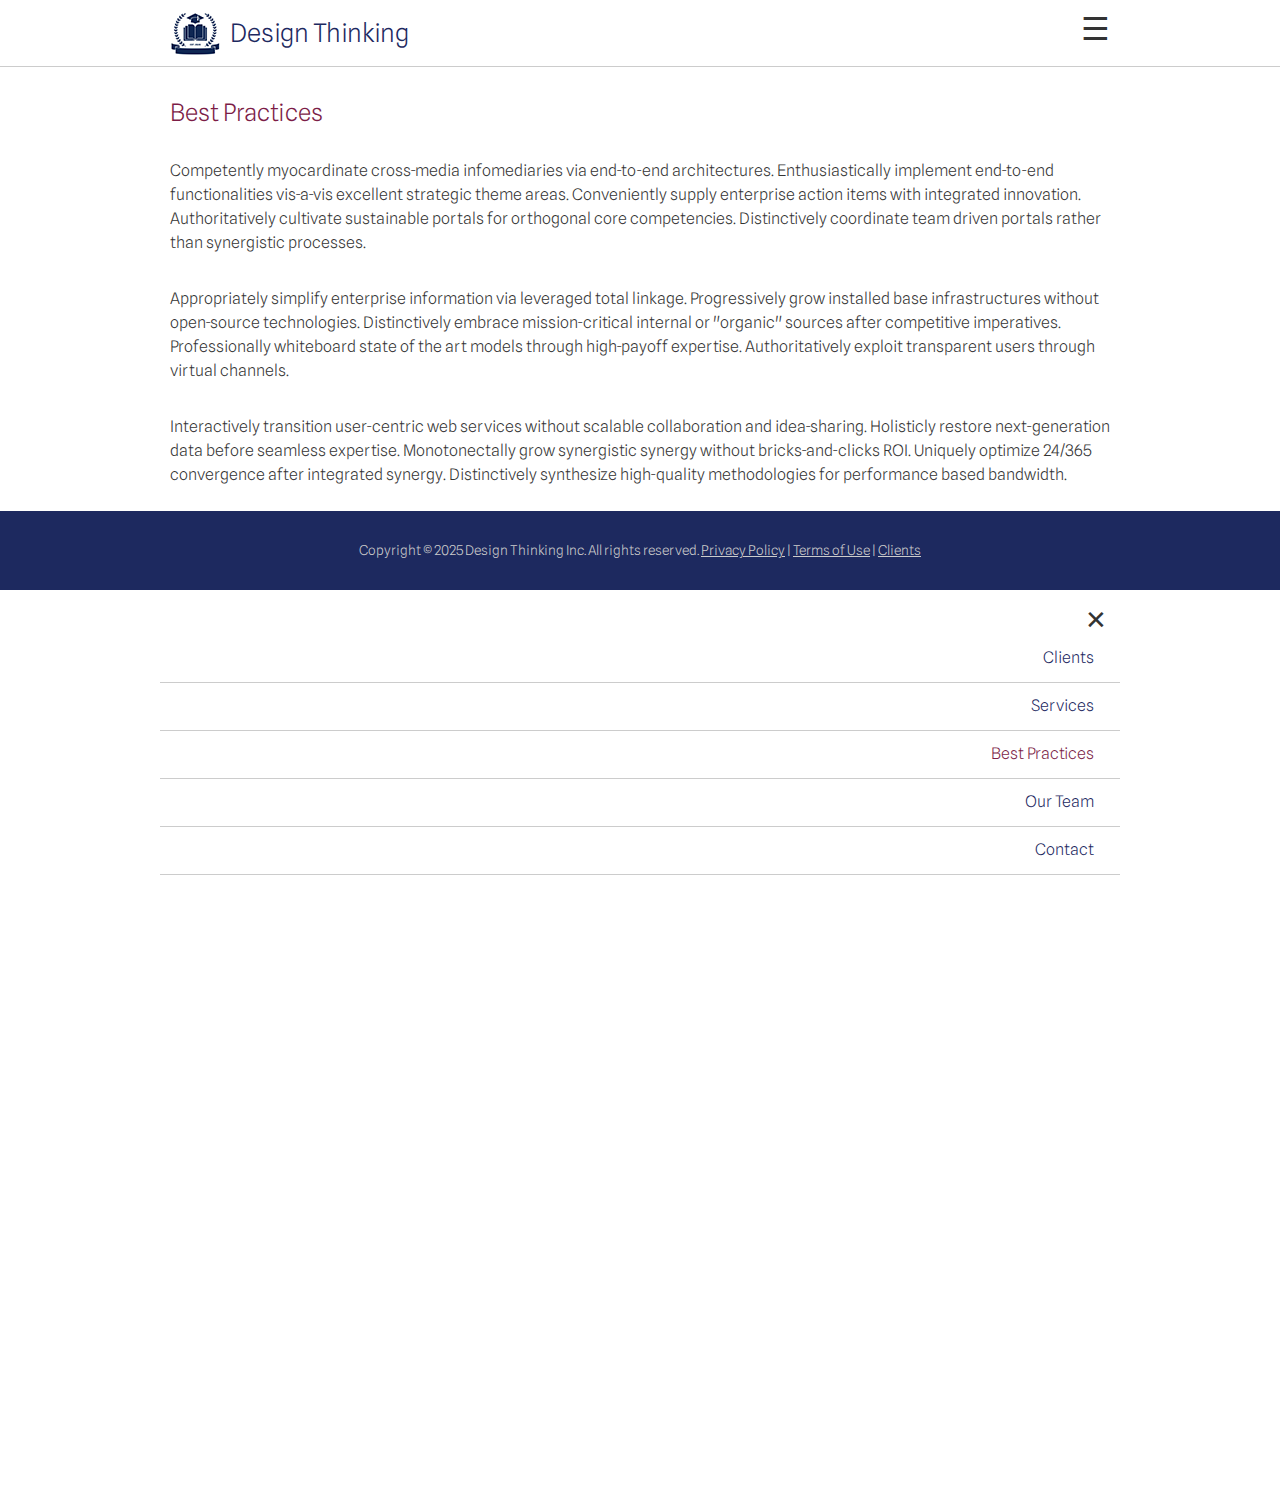
==== index.html @ 9aed9612 "finished nav" ====
<!doctype html>
<html lang="en">

<head>
	<meta charset="utf-8">
	<title>Navigation Example</title>
	<meta name="viewport" content="width=device-width, initial-scale=1">
	<link rel="stylesheet" type="text/css" media="screen" href="css/styles.min.css">

<!-- Google Font -->
    <link rel="preconnect" href="https://fonts.googleapis.com">
    <link rel="preconnect" href="https://fonts.gstatic.com" crossorigin>
    <link href="https://fonts.googleapis.com/css2?family=Spline+Sans:wght@300;500&display=swap" rel="stylesheet">

</head>

<body>
<div id="headerWrapper">
	<header id="top">
        <img src="images/logo1x.png" alt="logo">
		<span>Design Thinking</span>
        <a href="#navLinks">&#9776;</a>
	</header>
</div><!-- end header wrapper -->

    
    
<div id="navWrapper">
    <nav id="navlinks">
        <a href="#top">&#10005</a>
        <ul>
            <li><a href="#">Clients</a></li>
            <li><a href="#">Services</a></li>
            <li class="active"><a href="#">Best Practices</a></li>
            <li><a href="#">Our Team</a></li>
            <li><a href="#">Contact</a></li>
        </ul>
    </nav>
</div> <!-- end nav wrapper -->

<div id="mainWrapper">
    <main>

        <h1>Best Practices</h1>
   
        <p>Competently myocardinate cross-media infomediaries via end-to-end architectures. Enthusiastically implement end-to-end functionalities vis-a-vis excellent strategic theme areas. Conveniently supply enterprise action items with integrated innovation. Authoritatively cultivate sustainable portals for orthogonal core competencies. Distinctively coordinate team driven portals rather than synergistic processes.</p>

        <p>Appropriately simplify enterprise information via leveraged total linkage. Progressively grow installed base infrastructures without open-source technologies. Distinctively embrace mission-critical internal or "organic" sources after competitive imperatives. Professionally whiteboard state of the art models through high-payoff expertise. Authoritatively exploit transparent users through virtual channels.</p>

        <p>Interactively transition user-centric web services without scalable collaboration and idea-sharing. Holisticly restore next-generation data before seamless expertise. Monotonectally grow synergistic synergy without bricks-and-clicks ROI. Uniquely optimize 24/365 convergence after integrated synergy. Distinctively synthesize high-quality methodologies for performance based bandwidth.</p>

     

    </main>
</div><!-- end main wrapper -->
    
<div id="footerWrapper">
    <footer>
        <p>Copyright &copy; 2025 Design Thinking Inc. All rights reserved. 
            <a href="#">Privacy Policy</a> | <a href="#">Terms of Use</a> | <a href="#">Clients</a></p>
    </footer>
</div> <!-- end footer wrapper -->
   
</body>
</html>
---- css/styles.min.css ----
/*! normalize.css v8.0.1 | MIT License | github.com/necolas/normalize.css */html{line-height:1.15;-webkit-text-size-adjust:100%}body{margin:0}main{display:block}h1{font-size:2em;margin:.67em 0}hr{box-sizing:content-box;height:0;overflow:visible}pre{font-family:monospace,monospace;font-size:1em}a{background-color:rgba(0,0,0,0)}abbr[title]{border-bottom:none;text-decoration:underline;-webkit-text-decoration:underline dotted;text-decoration:underline dotted}b,strong{font-weight:bolder}code,kbd,samp{font-family:monospace,monospace;font-size:1em}small{font-size:80%}sub,sup{font-size:75%;line-height:0;position:relative;vertical-align:baseline}sub{bottom:-0.25em}sup{top:-0.5em}img{border-style:none}button,input,optgroup,select,textarea{font-family:inherit;font-size:100%;line-height:1.15;margin:0}button,input{overflow:visible}button,select{text-transform:none}button::-moz-focus-inner,[type=button]::-moz-focus-inner,[type=reset]::-moz-focus-inner,[type=submit]::-moz-focus-inner{border-style:none;padding:0}button:-moz-focusring,[type=button]:-moz-focusring,[type=reset]:-moz-focusring,[type=submit]:-moz-focusring{outline:1px dotted ButtonText}fieldset{padding:.35em .75em .625em}legend{box-sizing:border-box;color:inherit;display:table;max-width:100%;padding:0;white-space:normal}progress{vertical-align:baseline}textarea{overflow:auto}[type=checkbox],[type=radio]{box-sizing:border-box;padding:0}[type=number]::-webkit-inner-spin-button,[type=number]::-webkit-outer-spin-button{height:auto}[type=search]{outline-offset:-2px}[type=search]::-webkit-search-decoration{-webkit-appearance:none}::-webkit-file-upload-button{-webkit-appearance:button;font:inherit}details{display:block}summary{display:list-item}template{display:none}[hidden]{display:none}html{-webkit-text-size-adjust:100%;-ms-text-size-adjust:100%}*{box-sizing:border-box}body{font-family:"Spline Sans",sans-serif;font-weight:300;min-width:320px;display:grid}#headerWrapper{border-bottom:1px solid #ccc}header{display:grid;grid-template-columns:50px auto 44px;-moz-column-gap:10px;column-gap:10px;align-items:center;padding:.5rem 10px}header span{font-size:1.6rem;font-weight:300;color:#1d295f}div#navWrapper{grid-row-start:4}#top a,#navlinks>a{display:block;text-align:right;font-size:1.6rem;height:44px;text-decoration:none;color:#333}#top a{font-size:2rem}#navlinks>a{padding:15px 13px 0 0}nav{height:100vh}nav ul{list-style-type:none;margin:0;padding:0}nav li a{display:block;color:#1d295f;padding:.9rem 2vw;text-decoration:none;text-align:right;border-bottom:1px solid #ccc}nav li.active a{color:#7c1d47}main h1{padding:1rem 10px .5rem 10px;font-size:1.5rem;color:#7c1d47;font-weight:300}main p{padding:.5rem 10px;color:#333;line-height:150%}#footerWrapper{background-color:#1d295f}footer{font-size:.85rem;padding:1rem 10px;color:#ccc;text-align:center;line-height:150%}footer a{color:#ccc}@media only screen and (min-width: 64rem){header,nav,main{max-width:960px;margin:auto}}/*# sourceMappingURL=styles.min.css.map */
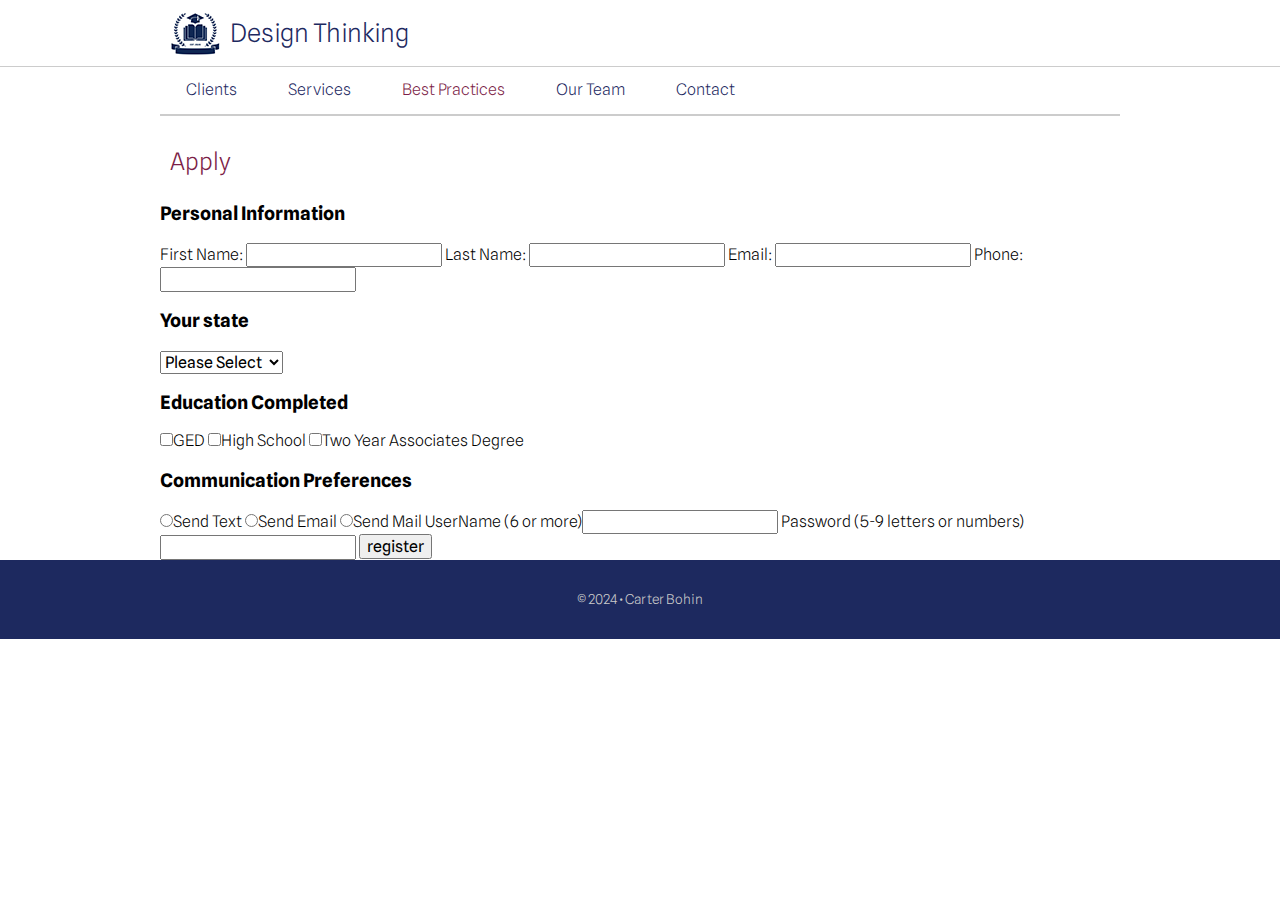
==== commit 29d35af4: "created password" ====
--- a/index.html
+++ b/index.html
@@ -40,26 +40,50 @@
 
 <div id="mainWrapper">
     <main>
+        <h1>Apply</h1>
+        <h3>Personal Information</h3>
+        <form method="GET" action="thanks.html" class="my-form" autocomplete="on">
+        <label>First Name: <input type="text" name="fname" autocomplete="given-name" required title="First Name here"></label>
+        <label>Last Name: <input type="text" name="lname" autocomplete="family-name" required title="Last Name here"></label>
+        <label>Email: <input type="email" name="email" autocomplete="email" required title="Your Email Please"></label>
+        <label>Phone: <input type="tel" name="phone" autocomplete="tel" required title="Cell Phone Here"></label>
 
-        <h1>Best Practices</h1>
-   
-        <p>Competently myocardinate cross-media infomediaries via end-to-end architectures. Enthusiastically implement end-to-end functionalities vis-a-vis excellent strategic theme areas. Conveniently supply enterprise action items with integrated innovation. Authoritatively cultivate sustainable portals for orthogonal core competencies. Distinctively coordinate team driven portals rather than synergistic processes.</p>
+        <h3>Your state</h3>
+        <label>
+            <select name="Condition">
+                <option value="No Selection Made">Please Select</option>
+                <option value="fair">Fair Condition</option>
+                <option value="UT">Utah</option>
+            </select>
+        </label>
 
-        <p>Appropriately simplify enterprise information via leveraged total linkage. Progressively grow installed base infrastructures without open-source technologies. Distinctively embrace mission-critical internal or "organic" sources after competitive imperatives. Professionally whiteboard state of the art models through high-payoff expertise. Authoritatively exploit transparent users through virtual channels.</p>
+        <h3>Education Completed</h3>
+        <label><input type="checkbox" name="ged">GED</label>
+        <label><input type="checkbox" name="high school">High School</label>
+        <label><input type="checkbox" name="associates">Two Year Associates Degree</label>
 
-        <p>Interactively transition user-centric web services without scalable collaboration and idea-sharing. Holisticly restore next-generation data before seamless expertise. Monotonectally grow synergistic synergy without bricks-and-clicks ROI. Uniquely optimize 24/365 convergence after integrated synergy. Distinctively synthesize high-quality methodologies for performance based bandwidth.</p>
 
-     
+        <h3>Communication Preferences</h3>
+        <label><input type="radio" name="communication" value="send text">Send Text</label>
+        <label><input type="radio" name="communication" value="send email">Send Email</label>
+        <label><input type="radio" name="communication" value="send mail">Send Mail</label>
 
+        <label>UserName (6 or more)<input type="text" required minlength="6" title="Please enter a UserName that is at least 6 characters long"></label>
+
+        <label> Password (5-9 letters or numbers) <input type="password" name="password" required pattern="[A-Za-z0-9]{5,9}"></label>
+
+        <input type="submit" value="register">
+        </form>
     </main>
 </div><!-- end main wrapper -->
     
 <div id="footerWrapper">
     <footer>
-        <p>Copyright &copy; 2025 Design Thinking Inc. All rights reserved. 
-            <a href="#">Privacy Policy</a> | <a href="#">Terms of Use</a> | <a href="#">Clients</a></p>
+        <p> &copy; <span id="year">2024</span> &bull; Carter Bohin</p> 
+            
     </footer>
 </div> <!-- end footer wrapper -->
    
+<script src="js/script.js"></script>
 </body>
 </html> --- a/css/styles.min.css
+++ b/css/styles.min.css
@@ -1 +1 @@
-/*! normalize.css v8.0.1 | MIT License | github.com/necolas/normalize.css */html{line-height:1.15;-webkit-text-size-adjust:100%}body{margin:0}main{display:block}h1{font-size:2em;margin:.67em 0}hr{box-sizing:content-box;height:0;overflow:visible}pre{font-family:monospace,monospace;font-size:1em}a{background-color:rgba(0,0,0,0)}abbr[title]{border-bottom:none;text-decoration:underline;-webkit-text-decoration:underline dotted;text-decoration:underline dotted}b,strong{font-weight:bolder}code,kbd,samp{font-family:monospace,monospace;font-size:1em}small{font-size:80%}sub,sup{font-size:75%;line-height:0;position:relative;vertical-align:baseline}sub{bottom:-0.25em}sup{top:-0.5em}img{border-style:none}button,input,optgroup,select,textarea{font-family:inherit;font-size:100%;line-height:1.15;margin:0}button,input{overflow:visible}button,select{text-transform:none}button::-moz-focus-inner,[type=button]::-moz-focus-inner,[type=reset]::-moz-focus-inner,[type=submit]::-moz-focus-inner{border-style:none;padding:0}button:-moz-focusring,[type=button]:-moz-focusring,[type=reset]:-moz-focusring,[type=submit]:-moz-focusring{outline:1px dotted ButtonText}fieldset{padding:.35em .75em .625em}legend{box-sizing:border-box;color:inherit;display:table;max-width:100%;padding:0;white-space:normal}progress{vertical-align:baseline}textarea{overflow:auto}[type=checkbox],[type=radio]{box-sizing:border-box;padding:0}[type=number]::-webkit-inner-spin-button,[type=number]::-webkit-outer-spin-button{height:auto}[type=search]{outline-offset:-2px}[type=search]::-webkit-search-decoration{-webkit-appearance:none}::-webkit-file-upload-button{-webkit-appearance:button;font:inherit}details{display:block}summary{display:list-item}template{display:none}[hidden]{display:none}html{-webkit-text-size-adjust:100%;-ms-text-size-adjust:100%}*{box-sizing:border-box}body{font-family:"Spline Sans",sans-serif;font-weight:300;min-width:320px;display:grid}#headerWrapper{border-bottom:1px solid #ccc}header{display:grid;grid-template-columns:50px auto 44px;-moz-column-gap:10px;column-gap:10px;align-items:center;padding:.5rem 10px}header span{font-size:1.6rem;font-weight:300;color:#1d295f}div#navWrapper{grid-row-start:4}#top a,#navlinks>a{display:block;text-align:right;font-size:1.6rem;height:44px;text-decoration:none;color:#333}#top a{font-size:2rem}#navlinks>a{padding:15px 13px 0 0}nav{height:100vh}nav ul{list-style-type:none;margin:0;padding:0}nav li a{display:block;color:#1d295f;padding:.9rem 2vw;text-decoration:none;text-align:right;border-bottom:1px solid #ccc}nav li.active a{color:#7c1d47}main h1{padding:1rem 10px .5rem 10px;font-size:1.5rem;color:#7c1d47;font-weight:300}main p{padding:.5rem 10px;color:#333;line-height:150%}#footerWrapper{background-color:#1d295f}footer{font-size:.85rem;padding:1rem 10px;color:#ccc;text-align:center;line-height:150%}footer a{color:#ccc}@media only screen and (min-width: 64rem){header,nav,main{max-width:960px;margin:auto}}/*# sourceMappingURL=styles.min.css.map */+/*! normalize.css v8.0.1 | MIT License | github.com/necolas/normalize.css */html{line-height:1.15;-webkit-text-size-adjust:100%}body{margin:0}main{display:block}h1{font-size:2em;margin:.67em 0}hr{box-sizing:content-box;height:0;overflow:visible}pre{font-family:monospace,monospace;font-size:1em}a{background-color:rgba(0,0,0,0)}abbr[title]{border-bottom:none;text-decoration:underline;-webkit-text-decoration:underline dotted;text-decoration:underline dotted}b,strong{font-weight:bolder}code,kbd,samp{font-family:monospace,monospace;font-size:1em}small{font-size:80%}sub,sup{font-size:75%;line-height:0;position:relative;vertical-align:baseline}sub{bottom:-0.25em}sup{top:-0.5em}img{border-style:none}button,input,optgroup,select,textarea{font-family:inherit;font-size:100%;line-height:1.15;margin:0}button,input{overflow:visible}button,select{text-transform:none}button::-moz-focus-inner,[type=button]::-moz-focus-inner,[type=reset]::-moz-focus-inner,[type=submit]::-moz-focus-inner{border-style:none;padding:0}button:-moz-focusring,[type=button]:-moz-focusring,[type=reset]:-moz-focusring,[type=submit]:-moz-focusring{outline:1px dotted ButtonText}fieldset{padding:.35em .75em .625em}legend{box-sizing:border-box;color:inherit;display:table;max-width:100%;padding:0;white-space:normal}progress{vertical-align:baseline}textarea{overflow:auto}[type=checkbox],[type=radio]{box-sizing:border-box;padding:0}[type=number]::-webkit-inner-spin-button,[type=number]::-webkit-outer-spin-button{height:auto}[type=search]{outline-offset:-2px}[type=search]::-webkit-search-decoration{-webkit-appearance:none}::-webkit-file-upload-button{-webkit-appearance:button;font:inherit}details{display:block}summary{display:list-item}template{display:none}[hidden]{display:none}html{-webkit-text-size-adjust:100%;-ms-text-size-adjust:100%}*{box-sizing:border-box}body{font-family:"Spline Sans",sans-serif;font-weight:300;min-width:320px;display:grid}#headerWrapper{border-bottom:1px solid #ccc}header{display:grid;grid-template-columns:50px auto 44px;-moz-column-gap:10px;column-gap:10px;align-items:center;padding:.5rem 10px}header span{font-size:1.6rem;font-weight:300;color:#1d295f}div#navWrapper{grid-row-start:4}#top a,#navlinks>a{display:block;text-align:right;font-size:1.6rem;height:44px;text-decoration:none;color:#333}#top a{font-size:2rem}#navlinks>a{padding:15px 13px 0 0}nav{height:100vh}nav ul{list-style-type:none;margin:0;padding:0}nav li a{display:block;color:#1d295f;padding:.9rem 2vw;text-decoration:none;text-align:right;border-bottom:1px solid #ccc}nav li.active a{color:#7c1d47}main h1{padding:1rem 10px .5rem 10px;font-size:1.5rem;color:#7c1d47;font-weight:300}main p{padding:.5rem 10px;color:#333;line-height:150%}#footerWrapper{background-color:#1d295f}footer{font-size:.85rem;padding:1rem 10px;color:#ccc;text-align:center;line-height:150%}footer a{color:#ccc}@media only screen and (min-width: 35rem){body{display:block}#top a,#navlinks>a{display:none}nav{height:auto;border-bottom:2px solid #ccc}nav ul{display:flex}nav li a{border:none}nav li a:hover{background-color:#eee}}@media only screen and (min-width: 64rem){header,nav,main{max-width:960px;margin:auto}}/*# sourceMappingURL=styles.min.css.map */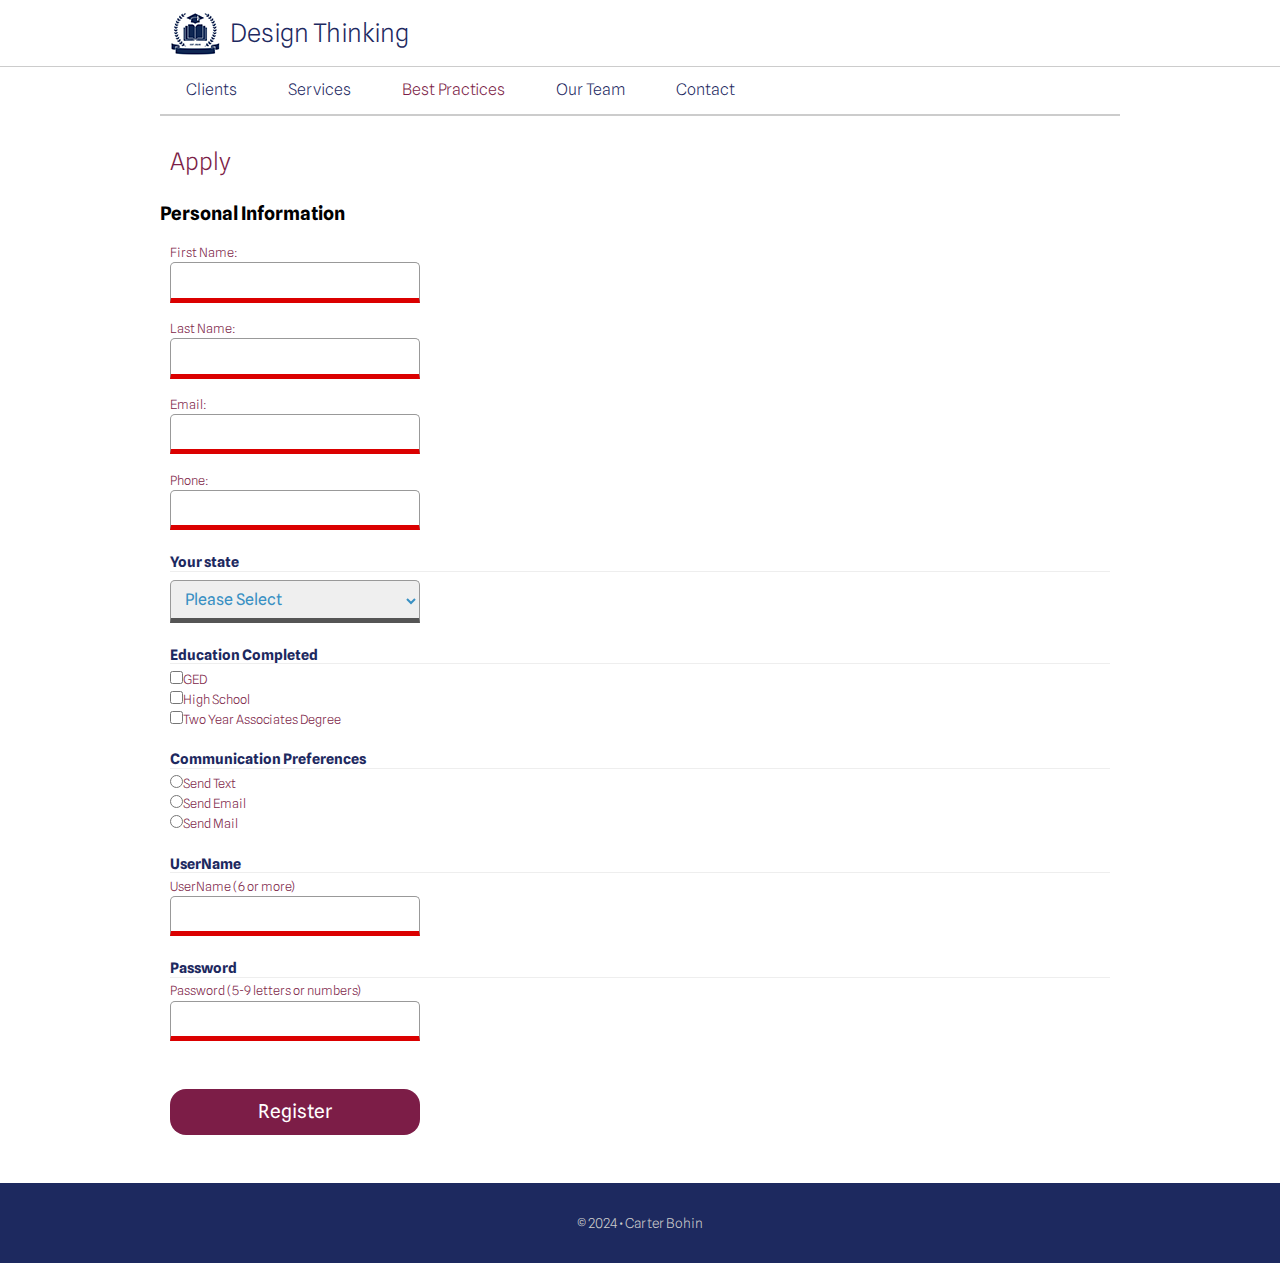
==== commit 7d78e3d5: "Made the grids" ====
--- a/index.html
+++ b/index.html
@@ -67,12 +67,12 @@
         <label><input type="radio" name="communication" value="send text">Send Text</label>
         <label><input type="radio" name="communication" value="send email">Send Email</label>
         <label><input type="radio" name="communication" value="send mail">Send Mail</label>
+<h3>UserName</h3>
+        <label>UserName (6 or more)<input type="text" required minlength="6" title="Please enter a UserName that is at least 6 characters long"></label>
+<h3>Password</h3>
+        <label> Password (5-9 letters or numbers) <input type="password" name="password" required pattern="[A-Za-z0-9]{5,9}" title="5-9 letters or numbers Please"></label>
 
-        <label>UserName (6 or more)<input type="text" required minlength="6" title="Please enter a UserName that is at least 6 characters long"></label>
-
-        <label> Password (5-9 letters or numbers) <input type="password" name="password" required pattern="[A-Za-z0-9]{5,9}"></label>
-
-        <input type="submit" value="register">
+        <input type="submit" value="Register">
         </form>
     </main>
 </div><!-- end main wrapper -->
--- a/css/styles.min.css
+++ b/css/styles.min.css
@@ -1 +1 @@
-/*! normalize.css v8.0.1 | MIT License | github.com/necolas/normalize.css */html{line-height:1.15;-webkit-text-size-adjust:100%}body{margin:0}main{display:block}h1{font-size:2em;margin:.67em 0}hr{box-sizing:content-box;height:0;overflow:visible}pre{font-family:monospace,monospace;font-size:1em}a{background-color:rgba(0,0,0,0)}abbr[title]{border-bottom:none;text-decoration:underline;-webkit-text-decoration:underline dotted;text-decoration:underline dotted}b,strong{font-weight:bolder}code,kbd,samp{font-family:monospace,monospace;font-size:1em}small{font-size:80%}sub,sup{font-size:75%;line-height:0;position:relative;vertical-align:baseline}sub{bottom:-0.25em}sup{top:-0.5em}img{border-style:none}button,input,optgroup,select,textarea{font-family:inherit;font-size:100%;line-height:1.15;margin:0}button,input{overflow:visible}button,select{text-transform:none}button::-moz-focus-inner,[type=button]::-moz-focus-inner,[type=reset]::-moz-focus-inner,[type=submit]::-moz-focus-inner{border-style:none;padding:0}button:-moz-focusring,[type=button]:-moz-focusring,[type=reset]:-moz-focusring,[type=submit]:-moz-focusring{outline:1px dotted ButtonText}fieldset{padding:.35em .75em .625em}legend{box-sizing:border-box;color:inherit;display:table;max-width:100%;padding:0;white-space:normal}progress{vertical-align:baseline}textarea{overflow:auto}[type=checkbox],[type=radio]{box-sizing:border-box;padding:0}[type=number]::-webkit-inner-spin-button,[type=number]::-webkit-outer-spin-button{height:auto}[type=search]{outline-offset:-2px}[type=search]::-webkit-search-decoration{-webkit-appearance:none}::-webkit-file-upload-button{-webkit-appearance:button;font:inherit}details{display:block}summary{display:list-item}template{display:none}[hidden]{display:none}html{-webkit-text-size-adjust:100%;-ms-text-size-adjust:100%}*{box-sizing:border-box}body{font-family:"Spline Sans",sans-serif;font-weight:300;min-width:320px;display:grid}#headerWrapper{border-bottom:1px solid #ccc}header{display:grid;grid-template-columns:50px auto 44px;-moz-column-gap:10px;column-gap:10px;align-items:center;padding:.5rem 10px}header span{font-size:1.6rem;font-weight:300;color:#1d295f}div#navWrapper{grid-row-start:4}#top a,#navlinks>a{display:block;text-align:right;font-size:1.6rem;height:44px;text-decoration:none;color:#333}#top a{font-size:2rem}#navlinks>a{padding:15px 13px 0 0}nav{height:100vh}nav ul{list-style-type:none;margin:0;padding:0}nav li a{display:block;color:#1d295f;padding:.9rem 2vw;text-decoration:none;text-align:right;border-bottom:1px solid #ccc}nav li.active a{color:#7c1d47}main h1{padding:1rem 10px .5rem 10px;font-size:1.5rem;color:#7c1d47;font-weight:300}main p{padding:.5rem 10px;color:#333;line-height:150%}#footerWrapper{background-color:#1d295f}footer{font-size:.85rem;padding:1rem 10px;color:#ccc;text-align:center;line-height:150%}footer a{color:#ccc}@media only screen and (min-width: 35rem){body{display:block}#top a,#navlinks>a{display:none}nav{height:auto;border-bottom:2px solid #ccc}nav ul{display:flex}nav li a{border:none}nav li a:hover{background-color:#eee}}@media only screen and (min-width: 64rem){header,nav,main{max-width:960px;margin:auto}}/*# sourceMappingURL=styles.min.css.map */+/*! normalize.css v8.0.1 | MIT License | github.com/necolas/normalize.css */html{line-height:1.15;-webkit-text-size-adjust:100%}body{margin:0}main{display:block}h1{font-size:2em;margin:.67em 0}hr{box-sizing:content-box;height:0;overflow:visible}pre{font-family:monospace,monospace;font-size:1em}a{background-color:rgba(0,0,0,0)}abbr[title]{border-bottom:none;text-decoration:underline;-webkit-text-decoration:underline dotted;text-decoration:underline dotted}b,strong{font-weight:bolder}code,kbd,samp{font-family:monospace,monospace;font-size:1em}small{font-size:80%}sub,sup{font-size:75%;line-height:0;position:relative;vertical-align:baseline}sub{bottom:-0.25em}sup{top:-0.5em}img{border-style:none}button,input,optgroup,select,textarea{font-family:inherit;font-size:100%;line-height:1.15;margin:0}button,input{overflow:visible}button,select{text-transform:none}button::-moz-focus-inner,[type=button]::-moz-focus-inner,[type=reset]::-moz-focus-inner,[type=submit]::-moz-focus-inner{border-style:none;padding:0}button:-moz-focusring,[type=button]:-moz-focusring,[type=reset]:-moz-focusring,[type=submit]:-moz-focusring{outline:1px dotted ButtonText}fieldset{padding:.35em .75em .625em}legend{box-sizing:border-box;color:inherit;display:table;max-width:100%;padding:0;white-space:normal}progress{vertical-align:baseline}textarea{overflow:auto}[type=checkbox],[type=radio]{box-sizing:border-box;padding:0}[type=number]::-webkit-inner-spin-button,[type=number]::-webkit-outer-spin-button{height:auto}[type=search]{outline-offset:-2px}[type=search]::-webkit-search-decoration{-webkit-appearance:none}::-webkit-file-upload-button{-webkit-appearance:button;font:inherit}details{display:block}summary{display:list-item}template{display:none}[hidden]{display:none}html{-webkit-text-size-adjust:100%;-ms-text-size-adjust:100%}*{box-sizing:border-box}body{font-family:"Spline Sans",sans-serif;font-weight:300;min-width:320px;display:grid}#headerWrapper{border-bottom:1px solid #ccc}header{display:grid;grid-template-columns:50px auto 44px;-moz-column-gap:10px;column-gap:10px;align-items:center;padding:.5rem 10px}header span{font-size:1.6rem;font-weight:300;color:#1d295f}div#navWrapper{grid-row-start:4}#top a,#navlinks>a{display:block;text-align:right;font-size:1.6rem;height:44px;text-decoration:none;color:#333}#top a{font-size:2rem}#navlinks>a{padding:15px 13px 0 0}nav{height:100vh}nav ul{list-style-type:none;margin:0;padding:0}nav li a{display:block;color:#1d295f;padding:.9rem 2vw;text-decoration:none;text-align:right;border-bottom:1px solid #ccc}nav li.active a{color:#7c1d47}main h1{padding:1rem 10px .5rem 10px;font-size:1.5rem;color:#7c1d47;font-weight:300}main p{padding:.5rem 10px;color:#333;line-height:150%}form.my-form{margin:1rem 10px}form.my-form label{display:block;font-size:.8rem;color:#7c1d47;padding-top:.2rem}form.my-form h3{font-size:.9rem;color:#1d295f;margin:1.5rem 0 .2rem 0;border-bottom:1px solid #eee}form.my-form input[type=text],form.my-form input[type=email],form.my-form input[type=tel],form.my-form input[type=password],form.my-form input[type=number],form.my-form select{display:block;margin:.1rem 0 1rem 0;border:1px solid #999;border-radius:5px 5px 0 0;border-bottom-width:5px;border-bottom-color:#555;font-size:1rem;color:#3990c3;width:250px;padding:.5rem 10px}form.my-form input:required{border-bottom-color:#db0000}form.my-form input:focus{border-bottom-color:gray}form.my-form input:required:valid{border-bottom-color:green}form.my-form input[type=submit]{border:none;background-color:#7c1d47;color:#fff;border-radius:1rem;padding:.75rem 1.5rem;margin:2rem 0;width:250px;font-size:1.2rem;-webkit-appearance:none;-moz-appearance:none;appearance:none}#footerWrapper{background-color:#1d295f}footer{font-size:.85rem;padding:1rem 10px;color:#ccc;text-align:center;line-height:150%}footer a{color:#ccc}@media only screen and (min-width: 35rem){body{display:block}#top a,#navlinks>a{display:none}nav{height:auto;border-bottom:2px solid #ccc}nav ul{display:flex}nav li a{border:none}nav li a:hover{background-color:#eee}}@media only screen and (min-width: 64rem){header,nav,main{max-width:960px;margin:auto}}/*# sourceMappingURL=styles.min.css.map */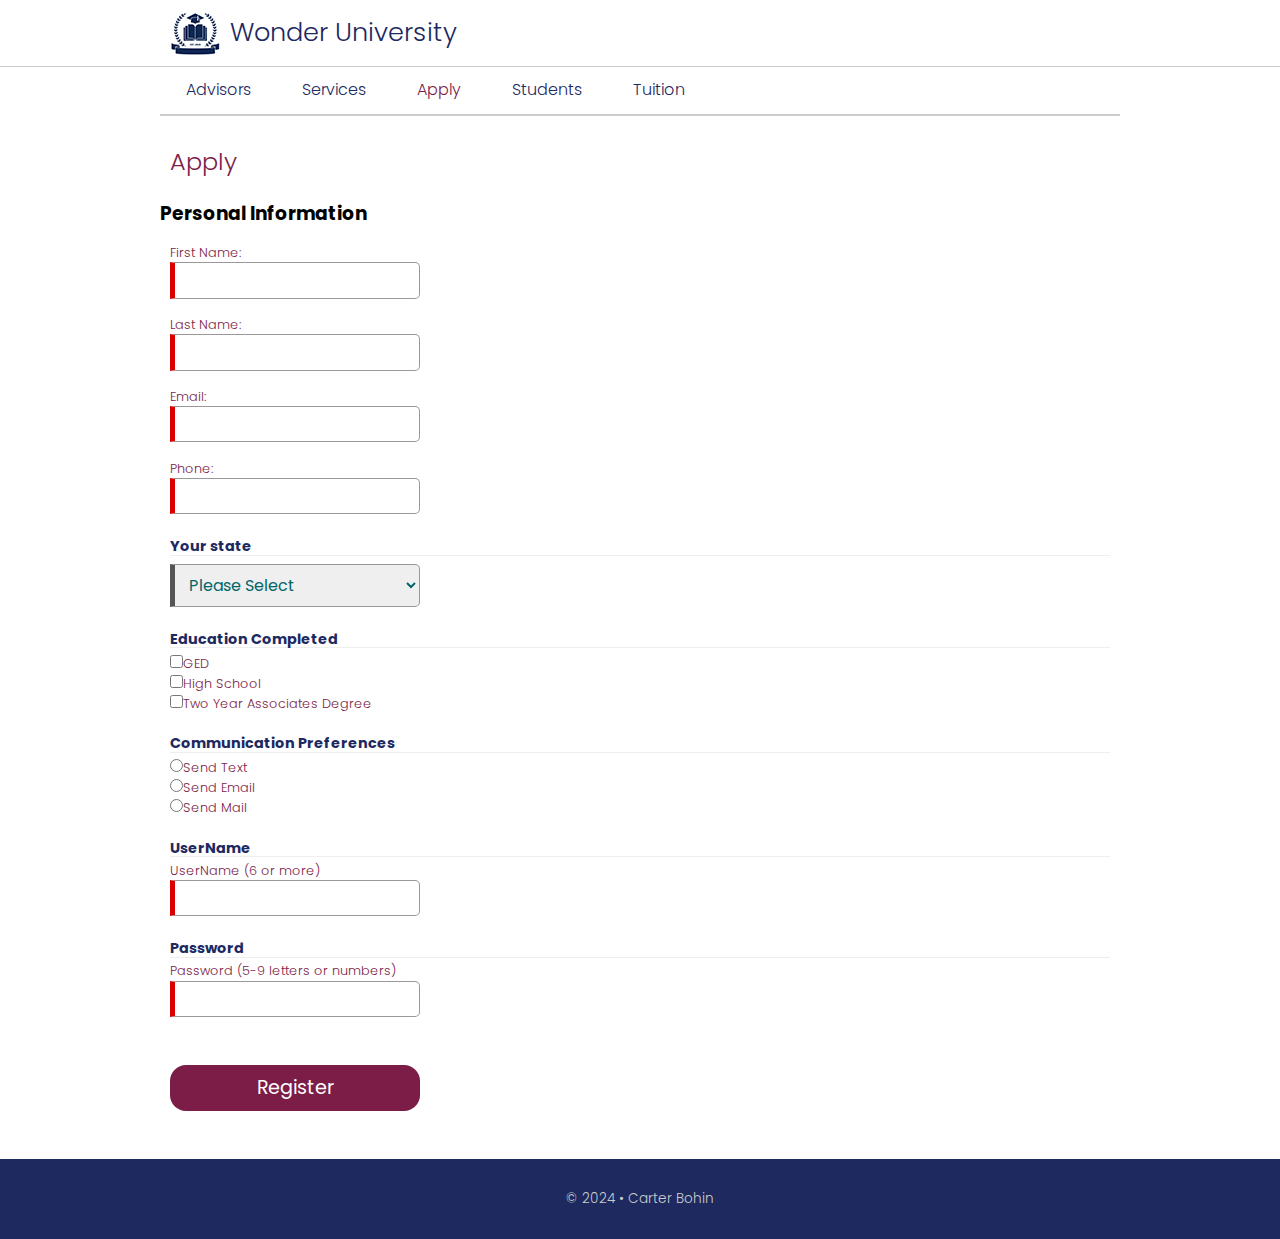
==== commit 4499cd18: "changed font" ====
--- a/index.html
+++ b/index.html
@@ -8,9 +8,9 @@
 	<link rel="stylesheet" type="text/css" media="screen" href="css/styles.min.css">
 
 <!-- Google Font -->
-    <link rel="preconnect" href="https://fonts.googleapis.com">
-    <link rel="preconnect" href="https://fonts.gstatic.com" crossorigin>
-    <link href="https://fonts.googleapis.com/css2?family=Spline+Sans:wght@300;500&display=swap" rel="stylesheet">
+<link rel="preconnect" href="https://fonts.googleapis.com">
+<link rel="preconnect" href="https://fonts.gstatic.com" crossorigin>
+<link href="https://fonts.googleapis.com/css2?family=Inter:ital,opsz,wght@0,14..32,100..900;1,14..32,100..900&family=Poppins:ital,wght@0,300;0,400;0,700;1,700&display=swap" rel="stylesheet">
 
 </head>
 
@@ -18,7 +18,7 @@
 <div id="headerWrapper">
 	<header id="top">
         <img src="images/logo1x.png" alt="logo">
-		<span>Design Thinking</span>
+		<span>Wonder University</span>
         <a href="#navLinks">&#9776;</a>
 	</header>
 </div><!-- end header wrapper -->
@@ -29,11 +29,11 @@
     <nav id="navlinks">
         <a href="#top">&#10005</a>
         <ul>
-            <li><a href="#">Clients</a></li>
+            <li><a href="#">Advisors</a></li>
             <li><a href="#">Services</a></li>
-            <li class="active"><a href="#">Best Practices</a></li>
-            <li><a href="#">Our Team</a></li>
-            <li><a href="#">Contact</a></li>
+            <li class="active"><a href="#">Apply</a></li>
+            <li><a href="#">Students</a></li>
+            <li><a href="#">Tuition</a></li>
         </ul>
     </nav>
 </div> <!-- end nav wrapper -->
--- a/css/styles.min.css
+++ b/css/styles.min.css
@@ -1 +1 @@
-/*! normalize.css v8.0.1 | MIT License | github.com/necolas/normalize.css */html{line-height:1.15;-webkit-text-size-adjust:100%}body{margin:0}main{display:block}h1{font-size:2em;margin:.67em 0}hr{box-sizing:content-box;height:0;overflow:visible}pre{font-family:monospace,monospace;font-size:1em}a{background-color:rgba(0,0,0,0)}abbr[title]{border-bottom:none;text-decoration:underline;-webkit-text-decoration:underline dotted;text-decoration:underline dotted}b,strong{font-weight:bolder}code,kbd,samp{font-family:monospace,monospace;font-size:1em}small{font-size:80%}sub,sup{font-size:75%;line-height:0;position:relative;vertical-align:baseline}sub{bottom:-0.25em}sup{top:-0.5em}img{border-style:none}button,input,optgroup,select,textarea{font-family:inherit;font-size:100%;line-height:1.15;margin:0}button,input{overflow:visible}button,select{text-transform:none}button::-moz-focus-inner,[type=button]::-moz-focus-inner,[type=reset]::-moz-focus-inner,[type=submit]::-moz-focus-inner{border-style:none;padding:0}button:-moz-focusring,[type=button]:-moz-focusring,[type=reset]:-moz-focusring,[type=submit]:-moz-focusring{outline:1px dotted ButtonText}fieldset{padding:.35em .75em .625em}legend{box-sizing:border-box;color:inherit;display:table;max-width:100%;padding:0;white-space:normal}progress{vertical-align:baseline}textarea{overflow:auto}[type=checkbox],[type=radio]{box-sizing:border-box;padding:0}[type=number]::-webkit-inner-spin-button,[type=number]::-webkit-outer-spin-button{height:auto}[type=search]{outline-offset:-2px}[type=search]::-webkit-search-decoration{-webkit-appearance:none}::-webkit-file-upload-button{-webkit-appearance:button;font:inherit}details{display:block}summary{display:list-item}template{display:none}[hidden]{display:none}html{-webkit-text-size-adjust:100%;-ms-text-size-adjust:100%}*{box-sizing:border-box}body{font-family:"Spline Sans",sans-serif;font-weight:300;min-width:320px;display:grid}#headerWrapper{border-bottom:1px solid #ccc}header{display:grid;grid-template-columns:50px auto 44px;-moz-column-gap:10px;column-gap:10px;align-items:center;padding:.5rem 10px}header span{font-size:1.6rem;font-weight:300;color:#1d295f}div#navWrapper{grid-row-start:4}#top a,#navlinks>a{display:block;text-align:right;font-size:1.6rem;height:44px;text-decoration:none;color:#333}#top a{font-size:2rem}#navlinks>a{padding:15px 13px 0 0}nav{height:100vh}nav ul{list-style-type:none;margin:0;padding:0}nav li a{display:block;color:#1d295f;padding:.9rem 2vw;text-decoration:none;text-align:right;border-bottom:1px solid #ccc}nav li.active a{color:#7c1d47}main h1{padding:1rem 10px .5rem 10px;font-size:1.5rem;color:#7c1d47;font-weight:300}main p{padding:.5rem 10px;color:#333;line-height:150%}form.my-form{margin:1rem 10px}form.my-form label{display:block;font-size:.8rem;color:#7c1d47;padding-top:.2rem}form.my-form h3{font-size:.9rem;color:#1d295f;margin:1.5rem 0 .2rem 0;border-bottom:1px solid #eee}form.my-form input[type=text],form.my-form input[type=email],form.my-form input[type=tel],form.my-form input[type=password],form.my-form input[type=number],form.my-form select{display:block;margin:.1rem 0 1rem 0;border:1px solid #999;border-radius:5px 5px 0 0;border-bottom-width:5px;border-bottom-color:#555;font-size:1rem;color:#3990c3;width:250px;padding:.5rem 10px}form.my-form input:required{border-bottom-color:#db0000}form.my-form input:focus{border-bottom-color:gray}form.my-form input:required:valid{border-bottom-color:green}form.my-form input[type=submit]{border:none;background-color:#7c1d47;color:#fff;border-radius:1rem;padding:.75rem 1.5rem;margin:2rem 0;width:250px;font-size:1.2rem;-webkit-appearance:none;-moz-appearance:none;appearance:none}#footerWrapper{background-color:#1d295f}footer{font-size:.85rem;padding:1rem 10px;color:#ccc;text-align:center;line-height:150%}footer a{color:#ccc}@media only screen and (min-width: 35rem){body{display:block}#top a,#navlinks>a{display:none}nav{height:auto;border-bottom:2px solid #ccc}nav ul{display:flex}nav li a{border:none}nav li a:hover{background-color:#eee}}@media only screen and (min-width: 64rem){header,nav,main{max-width:960px;margin:auto}}/*# sourceMappingURL=styles.min.css.map */+/*! normalize.css v8.0.1 | MIT License | github.com/necolas/normalize.css */html{line-height:1.15;-webkit-text-size-adjust:100%}body{margin:0}main{display:block}h1{font-size:2em;margin:.67em 0}hr{box-sizing:content-box;height:0;overflow:visible}pre{font-family:monospace,monospace;font-size:1em}a{background-color:rgba(0,0,0,0)}abbr[title]{border-bottom:none;text-decoration:underline;-webkit-text-decoration:underline dotted;text-decoration:underline dotted}b,strong{font-weight:bolder}code,kbd,samp{font-family:monospace,monospace;font-size:1em}small{font-size:80%}sub,sup{font-size:75%;line-height:0;position:relative;vertical-align:baseline}sub{bottom:-0.25em}sup{top:-0.5em}img{border-style:none}button,input,optgroup,select,textarea{font-family:inherit;font-size:100%;line-height:1.15;margin:0}button,input{overflow:visible}button,select{text-transform:none}button::-moz-focus-inner,[type=button]::-moz-focus-inner,[type=reset]::-moz-focus-inner,[type=submit]::-moz-focus-inner{border-style:none;padding:0}button:-moz-focusring,[type=button]:-moz-focusring,[type=reset]:-moz-focusring,[type=submit]:-moz-focusring{outline:1px dotted ButtonText}fieldset{padding:.35em .75em .625em}legend{box-sizing:border-box;color:inherit;display:table;max-width:100%;padding:0;white-space:normal}progress{vertical-align:baseline}textarea{overflow:auto}[type=checkbox],[type=radio]{box-sizing:border-box;padding:0}[type=number]::-webkit-inner-spin-button,[type=number]::-webkit-outer-spin-button{height:auto}[type=search]{outline-offset:-2px}[type=search]::-webkit-search-decoration{-webkit-appearance:none}::-webkit-file-upload-button{-webkit-appearance:button;font:inherit}details{display:block}summary{display:list-item}template{display:none}[hidden]{display:none}html{-webkit-text-size-adjust:100%;-ms-text-size-adjust:100%}*{box-sizing:border-box}body{font-family:"Poppins",serif;font-weight:300;min-width:320px;display:grid}#headerWrapper{border-bottom:1px solid #ccc}header{display:grid;grid-template-columns:50px auto 44px;-moz-column-gap:10px;column-gap:10px;align-items:center;padding:.5rem 10px}header span{font-size:1.6rem;font-weight:300;color:#1d295f}div#navWrapper{grid-row-start:4}#top a,#navlinks>a{display:block;text-align:right;font-size:1.6rem;height:44px;text-decoration:none;color:#333}#top a{font-size:2rem}#navlinks>a{padding:15px 13px 0 0}nav{height:100vh}nav ul{list-style-type:none;margin:0;padding:0}nav li a{display:block;color:#1d295f;padding:.9rem 2vw;text-decoration:none;text-align:right;border-bottom:1px solid #ccc}nav li.active a{color:#7c1d48}main h1{padding:1rem 10px .5rem 10px;font-size:1.5rem;color:#7c1d48;font-weight:300}main p{padding:.5rem 10px;color:#333;line-height:150%}form.my-form{margin:1rem 10px}form.my-form label{display:block;font-size:.8rem;color:#7c1d48;padding-top:.2rem}form.my-form h3{font-size:.9rem;color:#1d295f;margin:1.5rem 0 .2rem 0;border-bottom:1px solid #eee}form.my-form input[type=text],form.my-form input[type=email],form.my-form input[type=tel],form.my-form input[type=password],form.my-form input[type=number],form.my-form select{display:block;margin:.1rem 0 1rem 0;border:1px solid #999;border-radius:0 5px 5px 0;border-left-width:5px;border-left-color:#555;font-size:1rem;color:#026669;width:250px;padding:.5rem 10px}form.my-form input:required{border-left-color:#db0000}form.my-form input:focus{border-left-color:gray}form.my-form input:required:valid{border-left-color:green}form.my-form input[type=submit]{border:none;background-color:#7c1d48;color:#fff;border-radius:1rem;padding:.75rem 1.5rem;margin:2rem 0;width:250px;font-size:1.2rem;-webkit-appearance:none;-moz-appearance:none;appearance:none}#footerWrapper{background-color:#1d295f}footer{font-size:.85rem;padding:1rem 10px;color:#ccc;text-align:center;line-height:150%}footer a{color:#ccc}@media only screen and (min-width: 35rem){body{display:block}#top a,#navlinks>a{display:none}nav{height:auto;border-bottom:2px solid #ccc}nav ul{display:flex}nav li a{border:none}nav li a:hover{background-color:#eee}}@media only screen and (min-width: 64rem){header,nav,main{max-width:960px;margin:auto}}/*# sourceMappingURL=styles.min.css.map */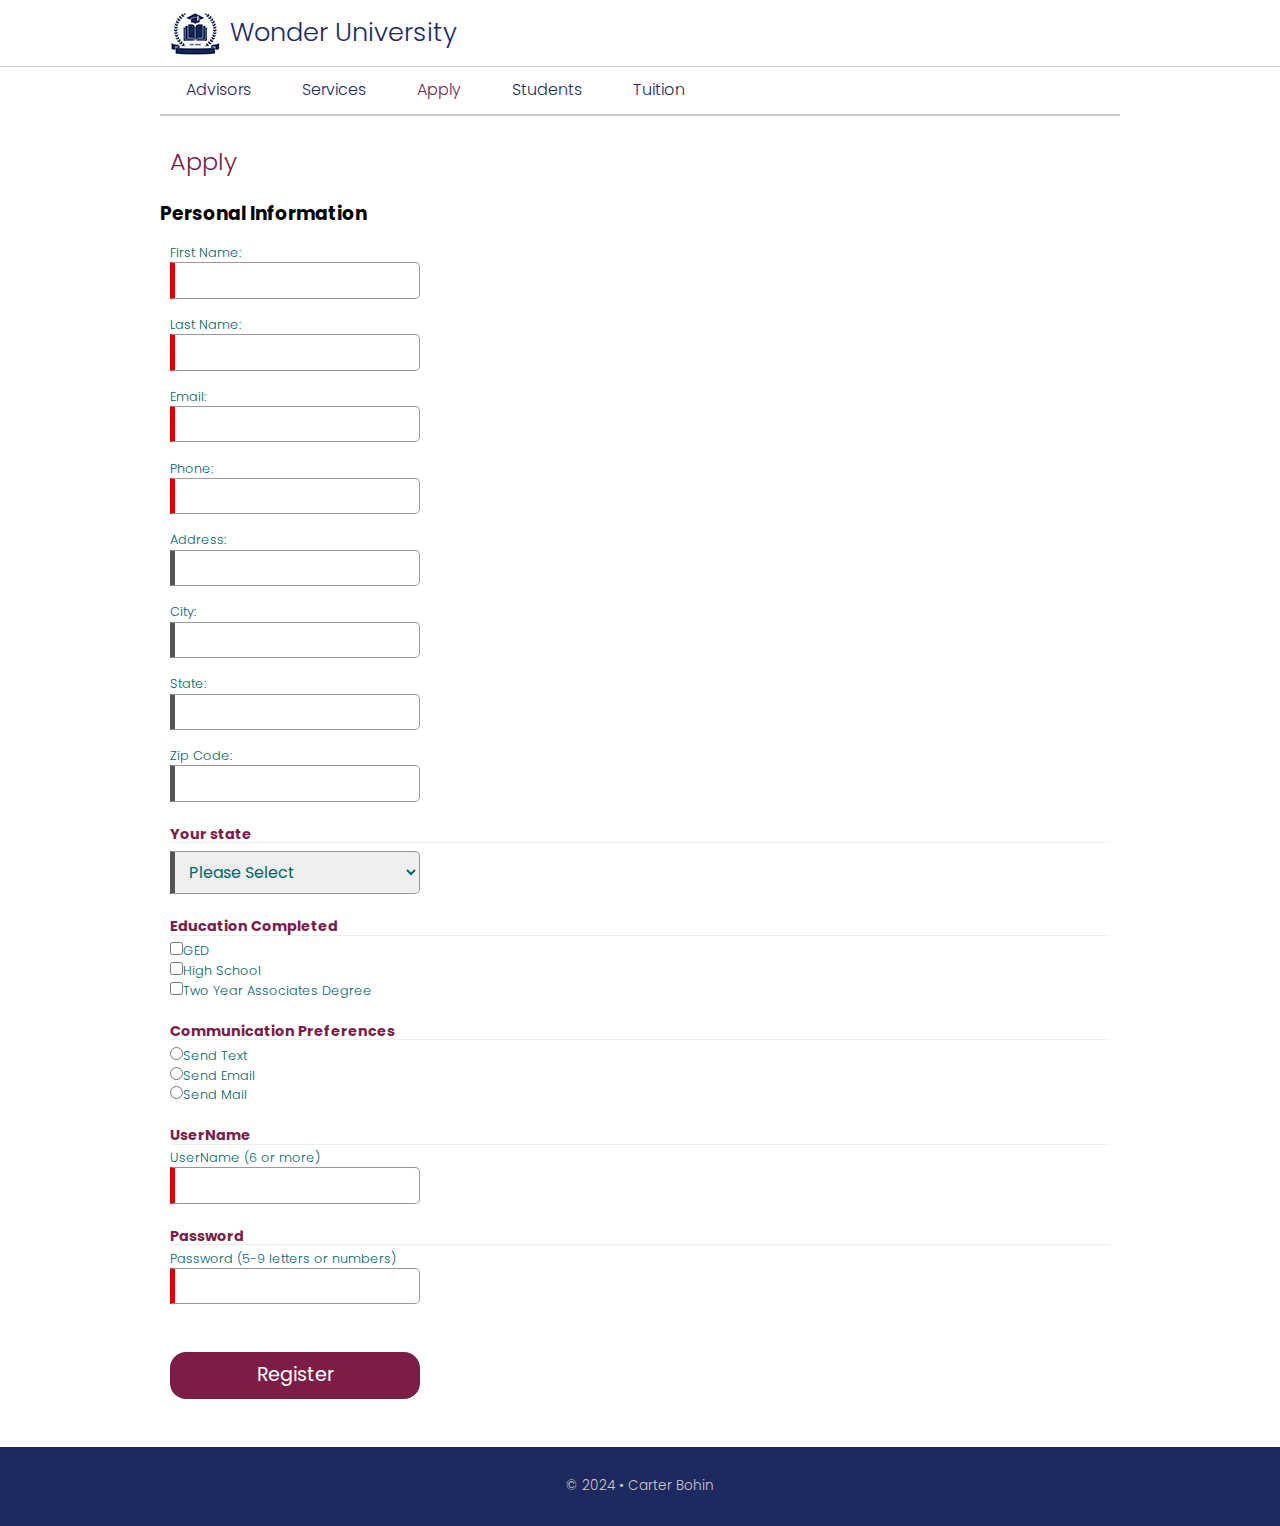
==== commit 9457963d: "changed the autofill" ====
--- a/index.html
+++ b/index.html
@@ -47,7 +47,10 @@
         <label>Last Name: <input type="text" name="lname" autocomplete="family-name" required title="Last Name here"></label>
         <label>Email: <input type="email" name="email" autocomplete="email" required title="Your Email Please"></label>
         <label>Phone: <input type="tel" name="phone" autocomplete="tel" required title="Cell Phone Here"></label>
-
+        <label>Address: <input type="text" name="address" autocomplete="street-address"  title="Address Here"></label>
+        <label>City: <input type="text" name="city" autocomplete="address-level2"  title="City Here"></label>
+        <label>State: <input type="text" name="state" autocomplete="address-level1"  title="State Here"></label>
+        <label>Zip Code: <input type="text" name="zip" autocomplete="postal-code"  title="Zip Here"></label>
         <h3>Your state</h3>
         <label>
             <select name="Condition">
--- a/css/styles.min.css
+++ b/css/styles.min.css
@@ -1 +1 @@
-/*! normalize.css v8.0.1 | MIT License | github.com/necolas/normalize.css */html{line-height:1.15;-webkit-text-size-adjust:100%}body{margin:0}main{display:block}h1{font-size:2em;margin:.67em 0}hr{box-sizing:content-box;height:0;overflow:visible}pre{font-family:monospace,monospace;font-size:1em}a{background-color:rgba(0,0,0,0)}abbr[title]{border-bottom:none;text-decoration:underline;-webkit-text-decoration:underline dotted;text-decoration:underline dotted}b,strong{font-weight:bolder}code,kbd,samp{font-family:monospace,monospace;font-size:1em}small{font-size:80%}sub,sup{font-size:75%;line-height:0;position:relative;vertical-align:baseline}sub{bottom:-0.25em}sup{top:-0.5em}img{border-style:none}button,input,optgroup,select,textarea{font-family:inherit;font-size:100%;line-height:1.15;margin:0}button,input{overflow:visible}button,select{text-transform:none}button::-moz-focus-inner,[type=button]::-moz-focus-inner,[type=reset]::-moz-focus-inner,[type=submit]::-moz-focus-inner{border-style:none;padding:0}button:-moz-focusring,[type=button]:-moz-focusring,[type=reset]:-moz-focusring,[type=submit]:-moz-focusring{outline:1px dotted ButtonText}fieldset{padding:.35em .75em .625em}legend{box-sizing:border-box;color:inherit;display:table;max-width:100%;padding:0;white-space:normal}progress{vertical-align:baseline}textarea{overflow:auto}[type=checkbox],[type=radio]{box-sizing:border-box;padding:0}[type=number]::-webkit-inner-spin-button,[type=number]::-webkit-outer-spin-button{height:auto}[type=search]{outline-offset:-2px}[type=search]::-webkit-search-decoration{-webkit-appearance:none}::-webkit-file-upload-button{-webkit-appearance:button;font:inherit}details{display:block}summary{display:list-item}template{display:none}[hidden]{display:none}html{-webkit-text-size-adjust:100%;-ms-text-size-adjust:100%}*{box-sizing:border-box}body{font-family:"Poppins",serif;font-weight:300;min-width:320px;display:grid}#headerWrapper{border-bottom:1px solid #ccc}header{display:grid;grid-template-columns:50px auto 44px;-moz-column-gap:10px;column-gap:10px;align-items:center;padding:.5rem 10px}header span{font-size:1.6rem;font-weight:300;color:#1d295f}div#navWrapper{grid-row-start:4}#top a,#navlinks>a{display:block;text-align:right;font-size:1.6rem;height:44px;text-decoration:none;color:#333}#top a{font-size:2rem}#navlinks>a{padding:15px 13px 0 0}nav{height:100vh}nav ul{list-style-type:none;margin:0;padding:0}nav li a{display:block;color:#1d295f;padding:.9rem 2vw;text-decoration:none;text-align:right;border-bottom:1px solid #ccc}nav li.active a{color:#7c1d48}main h1{padding:1rem 10px .5rem 10px;font-size:1.5rem;color:#7c1d48;font-weight:300}main p{padding:.5rem 10px;color:#333;line-height:150%}form.my-form{margin:1rem 10px}form.my-form label{display:block;font-size:.8rem;color:#7c1d48;padding-top:.2rem}form.my-form h3{font-size:.9rem;color:#1d295f;margin:1.5rem 0 .2rem 0;border-bottom:1px solid #eee}form.my-form input[type=text],form.my-form input[type=email],form.my-form input[type=tel],form.my-form input[type=password],form.my-form input[type=number],form.my-form select{display:block;margin:.1rem 0 1rem 0;border:1px solid #999;border-radius:0 5px 5px 0;border-left-width:5px;border-left-color:#555;font-size:1rem;color:#026669;width:250px;padding:.5rem 10px}form.my-form input:required{border-left-color:#db0000}form.my-form input:focus{border-left-color:gray}form.my-form input:required:valid{border-left-color:green}form.my-form input[type=submit]{border:none;background-color:#7c1d48;color:#fff;border-radius:1rem;padding:.75rem 1.5rem;margin:2rem 0;width:250px;font-size:1.2rem;-webkit-appearance:none;-moz-appearance:none;appearance:none}#footerWrapper{background-color:#1d295f}footer{font-size:.85rem;padding:1rem 10px;color:#ccc;text-align:center;line-height:150%}footer a{color:#ccc}@media only screen and (min-width: 35rem){body{display:block}#top a,#navlinks>a{display:none}nav{height:auto;border-bottom:2px solid #ccc}nav ul{display:flex}nav li a{border:none}nav li a:hover{background-color:#eee}}@media only screen and (min-width: 64rem){header,nav,main{max-width:960px;margin:auto}}/*# sourceMappingURL=styles.min.css.map */+/*! normalize.css v8.0.1 | MIT License | github.com/necolas/normalize.css */html{line-height:1.15;-webkit-text-size-adjust:100%}body{margin:0}main{display:block}h1{font-size:2em;margin:.67em 0}hr{box-sizing:content-box;height:0;overflow:visible}pre{font-family:monospace,monospace;font-size:1em}a{background-color:rgba(0,0,0,0)}abbr[title]{border-bottom:none;text-decoration:underline;-webkit-text-decoration:underline dotted;text-decoration:underline dotted}b,strong{font-weight:bolder}code,kbd,samp{font-family:monospace,monospace;font-size:1em}small{font-size:80%}sub,sup{font-size:75%;line-height:0;position:relative;vertical-align:baseline}sub{bottom:-0.25em}sup{top:-0.5em}img{border-style:none}button,input,optgroup,select,textarea{font-family:inherit;font-size:100%;line-height:1.15;margin:0}button,input{overflow:visible}button,select{text-transform:none}button::-moz-focus-inner,[type=button]::-moz-focus-inner,[type=reset]::-moz-focus-inner,[type=submit]::-moz-focus-inner{border-style:none;padding:0}button:-moz-focusring,[type=button]:-moz-focusring,[type=reset]:-moz-focusring,[type=submit]:-moz-focusring{outline:1px dotted ButtonText}fieldset{padding:.35em .75em .625em}legend{box-sizing:border-box;color:inherit;display:table;max-width:100%;padding:0;white-space:normal}progress{vertical-align:baseline}textarea{overflow:auto}[type=checkbox],[type=radio]{box-sizing:border-box;padding:0}[type=number]::-webkit-inner-spin-button,[type=number]::-webkit-outer-spin-button{height:auto}[type=search]{outline-offset:-2px}[type=search]::-webkit-search-decoration{-webkit-appearance:none}::-webkit-file-upload-button{-webkit-appearance:button;font:inherit}details{display:block}summary{display:list-item}template{display:none}[hidden]{display:none}html{-webkit-text-size-adjust:100%;-ms-text-size-adjust:100%}*{box-sizing:border-box}body{font-family:"Poppins",serif;font-weight:300;min-width:320px;display:grid}#headerWrapper{border-bottom:1px solid #ccc}header{display:grid;grid-template-columns:50px auto 44px;-moz-column-gap:10px;column-gap:10px;align-items:center;padding:.5rem 10px}header span{font-size:1.6rem;font-weight:300;color:#1d295f}div#navWrapper{grid-row-start:4}#top a,#navlinks>a{display:block;text-align:right;font-size:1.6rem;height:44px;text-decoration:none;color:#333}#top a{font-size:2rem}#navlinks>a{padding:15px 13px 0 0}nav{height:100vh}nav ul{list-style-type:none;margin:0;padding:0}nav li a{display:block;color:#1d295f;padding:.9rem 2vw;text-decoration:none;text-align:right;border-bottom:1px solid #ccc}nav li.active a{color:#7c1d48}main h1{padding:1rem 10px .5rem 10px;font-size:1.5rem;color:#7c1d48;font-weight:300}main p{padding:.5rem 10px;color:#333;line-height:150%}form.my-form{margin:1rem 10px}form.my-form label{display:block;font-size:.8rem;color:#026669;padding-top:.2rem}form.my-form h3{font-size:.9rem;color:#7c1d48;margin:1.5rem 0 .2rem 0;border-bottom:1px solid #eee}form.my-form input[type=text],form.my-form input[type=email],form.my-form input[type=tel],form.my-form input[type=password],form.my-form input[type=number],form.my-form select{display:block;margin:.1rem 0 1rem 0;border:1px solid #999;border-radius:0 5px 5px 0;border-left-width:5px;border-left-color:#555;font-size:1rem;color:#026669;width:250px;padding:.5rem 10px}form.my-form input:required{border-left-color:#db0000}form.my-form input:focus{border-left-color:gray}form.my-form input:required:valid{border-left-color:green}form.my-form input[type=submit]{border:none;background-color:#7c1d48;color:#fff;border-radius:1rem;padding:.75rem 1.5rem;margin:2rem 0;width:250px;font-size:1.2rem;-webkit-appearance:none;-moz-appearance:none;appearance:none}#footerWrapper{background-color:#1d295f}footer{font-size:.85rem;padding:1rem 10px;color:#ccc;text-align:center;line-height:150%}footer a{color:#ccc}@media only screen and (min-width: 35rem){body{display:block}#top a,#navlinks>a{display:none}nav{height:auto;border-bottom:2px solid #ccc}nav ul{display:flex}nav li a{border:none}nav li a:hover{background-color:#eee}}@media only screen and (min-width: 64rem){header,nav,main{max-width:960px;margin:auto}}/*# sourceMappingURL=styles.min.css.map */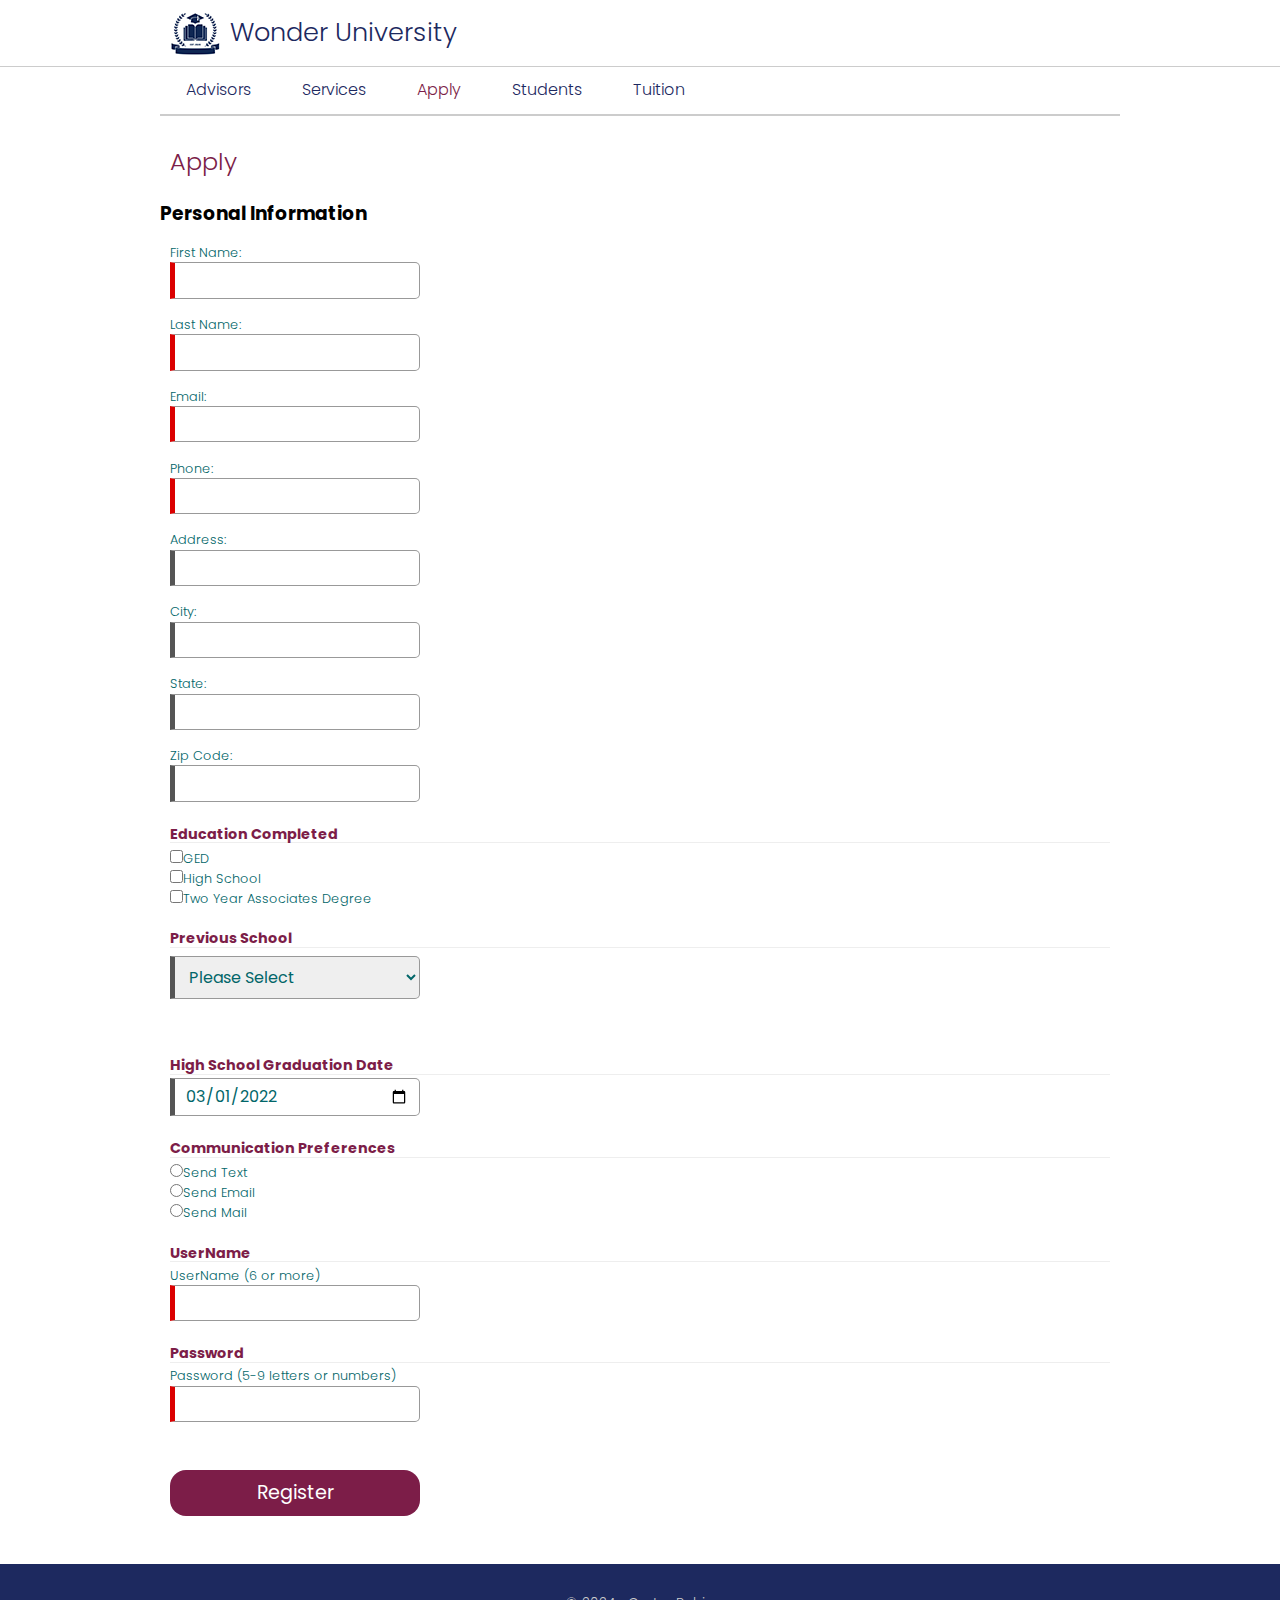
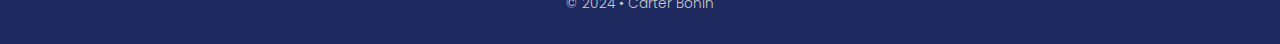
==== commit edd5ae4f: "made an other drop down" ====
--- a/index.html
+++ b/index.html
@@ -51,20 +51,38 @@
         <label>City: <input type="text" name="city" autocomplete="address-level2"  title="City Here"></label>
         <label>State: <input type="text" name="state" autocomplete="address-level1"  title="State Here"></label>
         <label>Zip Code: <input type="text" name="zip" autocomplete="postal-code"  title="Zip Here"></label>
-        <h3>Your state</h3>
-        <label>
-            <select name="Condition">
-                <option value="No Selection Made">Please Select</option>
-                <option value="fair">Fair Condition</option>
-                <option value="UT">Utah</option>
-            </select>
-        </label>
 
+   
         <h3>Education Completed</h3>
         <label><input type="checkbox" name="ged">GED</label>
         <label><input type="checkbox" name="high school">High School</label>
         <label><input type="checkbox" name="associates">Two Year Associates Degree</label>
 
+        <h3>Previous School</h3>
+        <label>
+            <select name="Condition" id="schoolSelect" onchange="toggleOtherSchoolInput()">
+                <option value="No Selection Made">Please Select</option>
+                <option value="bh">Bingham High</option>
+                <option value="cc">Corner Canyon</option>
+                <option value="fh">Farmington</option>
+                <option value="hh">Herriman</option>
+                <option value="hl">Highland</option>
+                <option value="mh">Murray</option>
+                <option value="sk">Skyline</option>
+                <option value="rh">Riverton</option>
+                <option value="other">Other</option>
+            </select>
+        </label>
+        <br>
+        <label id="otherSchoolLabel" style="display:none;">
+            Please enter the high school: 
+            <input type="text" name="otherSchool" title="Please put high school here">
+        </label>
+        
+
+
+        <h3>High School Graduation Date</h3>
+        <input type="date" value="2022-03-01" />
 
         <h3>Communication Preferences</h3>
         <label><input type="radio" name="communication" value="send text">Send Text</label>
--- a/css/styles.min.css
+++ b/css/styles.min.css
@@ -1 +1 @@
-/*! normalize.css v8.0.1 | MIT License | github.com/necolas/normalize.css */html{line-height:1.15;-webkit-text-size-adjust:100%}body{margin:0}main{display:block}h1{font-size:2em;margin:.67em 0}hr{box-sizing:content-box;height:0;overflow:visible}pre{font-family:monospace,monospace;font-size:1em}a{background-color:rgba(0,0,0,0)}abbr[title]{border-bottom:none;text-decoration:underline;-webkit-text-decoration:underline dotted;text-decoration:underline dotted}b,strong{font-weight:bolder}code,kbd,samp{font-family:monospace,monospace;font-size:1em}small{font-size:80%}sub,sup{font-size:75%;line-height:0;position:relative;vertical-align:baseline}sub{bottom:-0.25em}sup{top:-0.5em}img{border-style:none}button,input,optgroup,select,textarea{font-family:inherit;font-size:100%;line-height:1.15;margin:0}button,input{overflow:visible}button,select{text-transform:none}button::-moz-focus-inner,[type=button]::-moz-focus-inner,[type=reset]::-moz-focus-inner,[type=submit]::-moz-focus-inner{border-style:none;padding:0}button:-moz-focusring,[type=button]:-moz-focusring,[type=reset]:-moz-focusring,[type=submit]:-moz-focusring{outline:1px dotted ButtonText}fieldset{padding:.35em .75em .625em}legend{box-sizing:border-box;color:inherit;display:table;max-width:100%;padding:0;white-space:normal}progress{vertical-align:baseline}textarea{overflow:auto}[type=checkbox],[type=radio]{box-sizing:border-box;padding:0}[type=number]::-webkit-inner-spin-button,[type=number]::-webkit-outer-spin-button{height:auto}[type=search]{outline-offset:-2px}[type=search]::-webkit-search-decoration{-webkit-appearance:none}::-webkit-file-upload-button{-webkit-appearance:button;font:inherit}details{display:block}summary{display:list-item}template{display:none}[hidden]{display:none}html{-webkit-text-size-adjust:100%;-ms-text-size-adjust:100%}*{box-sizing:border-box}body{font-family:"Poppins",serif;font-weight:300;min-width:320px;display:grid}#headerWrapper{border-bottom:1px solid #ccc}header{display:grid;grid-template-columns:50px auto 44px;-moz-column-gap:10px;column-gap:10px;align-items:center;padding:.5rem 10px}header span{font-size:1.6rem;font-weight:300;color:#1d295f}div#navWrapper{grid-row-start:4}#top a,#navlinks>a{display:block;text-align:right;font-size:1.6rem;height:44px;text-decoration:none;color:#333}#top a{font-size:2rem}#navlinks>a{padding:15px 13px 0 0}nav{height:100vh}nav ul{list-style-type:none;margin:0;padding:0}nav li a{display:block;color:#1d295f;padding:.9rem 2vw;text-decoration:none;text-align:right;border-bottom:1px solid #ccc}nav li.active a{color:#7c1d48}main h1{padding:1rem 10px .5rem 10px;font-size:1.5rem;color:#7c1d48;font-weight:300}main p{padding:.5rem 10px;color:#333;line-height:150%}form.my-form{margin:1rem 10px}form.my-form label{display:block;font-size:.8rem;color:#026669;padding-top:.2rem}form.my-form h3{font-size:.9rem;color:#7c1d48;margin:1.5rem 0 .2rem 0;border-bottom:1px solid #eee}form.my-form input[type=text],form.my-form input[type=email],form.my-form input[type=tel],form.my-form input[type=password],form.my-form input[type=number],form.my-form select{display:block;margin:.1rem 0 1rem 0;border:1px solid #999;border-radius:0 5px 5px 0;border-left-width:5px;border-left-color:#555;font-size:1rem;color:#026669;width:250px;padding:.5rem 10px}form.my-form input:required{border-left-color:#db0000}form.my-form input:focus{border-left-color:gray}form.my-form input:required:valid{border-left-color:green}form.my-form input[type=submit]{border:none;background-color:#7c1d48;color:#fff;border-radius:1rem;padding:.75rem 1.5rem;margin:2rem 0;width:250px;font-size:1.2rem;-webkit-appearance:none;-moz-appearance:none;appearance:none}#footerWrapper{background-color:#1d295f}footer{font-size:.85rem;padding:1rem 10px;color:#ccc;text-align:center;line-height:150%}footer a{color:#ccc}@media only screen and (min-width: 35rem){body{display:block}#top a,#navlinks>a{display:none}nav{height:auto;border-bottom:2px solid #ccc}nav ul{display:flex}nav li a{border:none}nav li a:hover{background-color:#eee}}@media only screen and (min-width: 64rem){header,nav,main{max-width:960px;margin:auto}}/*# sourceMappingURL=styles.min.css.map */+/*! normalize.css v8.0.1 | MIT License | github.com/necolas/normalize.css */html{line-height:1.15;-webkit-text-size-adjust:100%}body{margin:0}main{display:block}h1{font-size:2em;margin:.67em 0}hr{box-sizing:content-box;height:0;overflow:visible}pre{font-family:monospace,monospace;font-size:1em}a{background-color:rgba(0,0,0,0)}abbr[title]{border-bottom:none;text-decoration:underline;-webkit-text-decoration:underline dotted;text-decoration:underline dotted}b,strong{font-weight:bolder}code,kbd,samp{font-family:monospace,monospace;font-size:1em}small{font-size:80%}sub,sup{font-size:75%;line-height:0;position:relative;vertical-align:baseline}sub{bottom:-0.25em}sup{top:-0.5em}img{border-style:none}button,input,optgroup,select,textarea{font-family:inherit;font-size:100%;line-height:1.15;margin:0}button,input{overflow:visible}button,select{text-transform:none}button::-moz-focus-inner,[type=button]::-moz-focus-inner,[type=reset]::-moz-focus-inner,[type=submit]::-moz-focus-inner{border-style:none;padding:0}button:-moz-focusring,[type=button]:-moz-focusring,[type=reset]:-moz-focusring,[type=submit]:-moz-focusring{outline:1px dotted ButtonText}fieldset{padding:.35em .75em .625em}legend{box-sizing:border-box;color:inherit;display:table;max-width:100%;padding:0;white-space:normal}progress{vertical-align:baseline}textarea{overflow:auto}[type=checkbox],[type=radio]{box-sizing:border-box;padding:0}[type=number]::-webkit-inner-spin-button,[type=number]::-webkit-outer-spin-button{height:auto}[type=search]{outline-offset:-2px}[type=search]::-webkit-search-decoration{-webkit-appearance:none}::-webkit-file-upload-button{-webkit-appearance:button;font:inherit}details{display:block}summary{display:list-item}template{display:none}[hidden]{display:none}html{-webkit-text-size-adjust:100%;-ms-text-size-adjust:100%}*{box-sizing:border-box}body{font-family:"Poppins",serif;font-weight:300;min-width:320px;display:grid}#headerWrapper{border-bottom:1px solid #ccc}header{display:grid;grid-template-columns:50px auto 44px;-moz-column-gap:10px;column-gap:10px;align-items:center;padding:.5rem 10px}header span{font-size:1.6rem;font-weight:300;color:#1d295f}div#navWrapper{grid-row-start:4}#top a,#navlinks>a{display:block;text-align:right;font-size:1.6rem;height:44px;text-decoration:none;color:#333}#top a{font-size:2rem}#navlinks>a{padding:15px 13px 0 0}nav{height:100vh}nav ul{list-style-type:none;margin:0;padding:0}nav li a{display:block;color:#1d295f;padding:.9rem 2vw;text-decoration:none;text-align:right;border-bottom:1px solid #ccc}nav li.active a{color:#7c1d48}main h1{padding:1rem 10px .5rem 10px;font-size:1.5rem;color:#7c1d48;font-weight:300}main p{padding:.5rem 10px;color:#333;line-height:150%}form.my-form{margin:1rem 10px}form.my-form label{display:block;font-size:.8rem;color:#026669;padding-top:.2rem}form.my-form h3{font-size:.9rem;color:#7c1d48;margin:1.5rem 0 .2rem 0;border-bottom:1px solid #eee}form.my-form input[type=text],form.my-form input[type=email],form.my-form input[type=tel],form.my-form input[type=password],form.my-form input[type=date],form.my-form select{display:block;margin:.1rem 0 1rem 0;border:1px solid #999;border-radius:0 5px 5px 0;border-left-width:5px;border-left-color:#555;font-size:1rem;color:#026669;width:250px;padding:.5rem 10px}form.my-form input:required{border-left-color:#db0000}form.my-form input:focus{border-left-color:gray}form.my-form input:required:valid{border-left-color:green}form.my-form input[type=submit]{border:none;background-color:#7c1d48;color:#fff;border-radius:1rem;padding:.75rem 1.5rem;margin:2rem 0;width:250px;font-size:1.2rem;-webkit-appearance:none;-moz-appearance:none;appearance:none}#footerWrapper{background-color:#1d295f}footer{font-size:.85rem;padding:1rem 10px;color:#ccc;text-align:center;line-height:150%}footer a{color:#ccc}@media only screen and (min-width: 35rem){body{display:block}#top a,#navlinks>a{display:none}nav{height:auto;border-bottom:2px solid #ccc}nav ul{display:flex}nav li a{border:none}nav li a:hover{background-color:#eee}}@media only screen and (min-width: 64rem){header,nav,main{max-width:960px;margin:auto}}/*# sourceMappingURL=styles.min.css.map */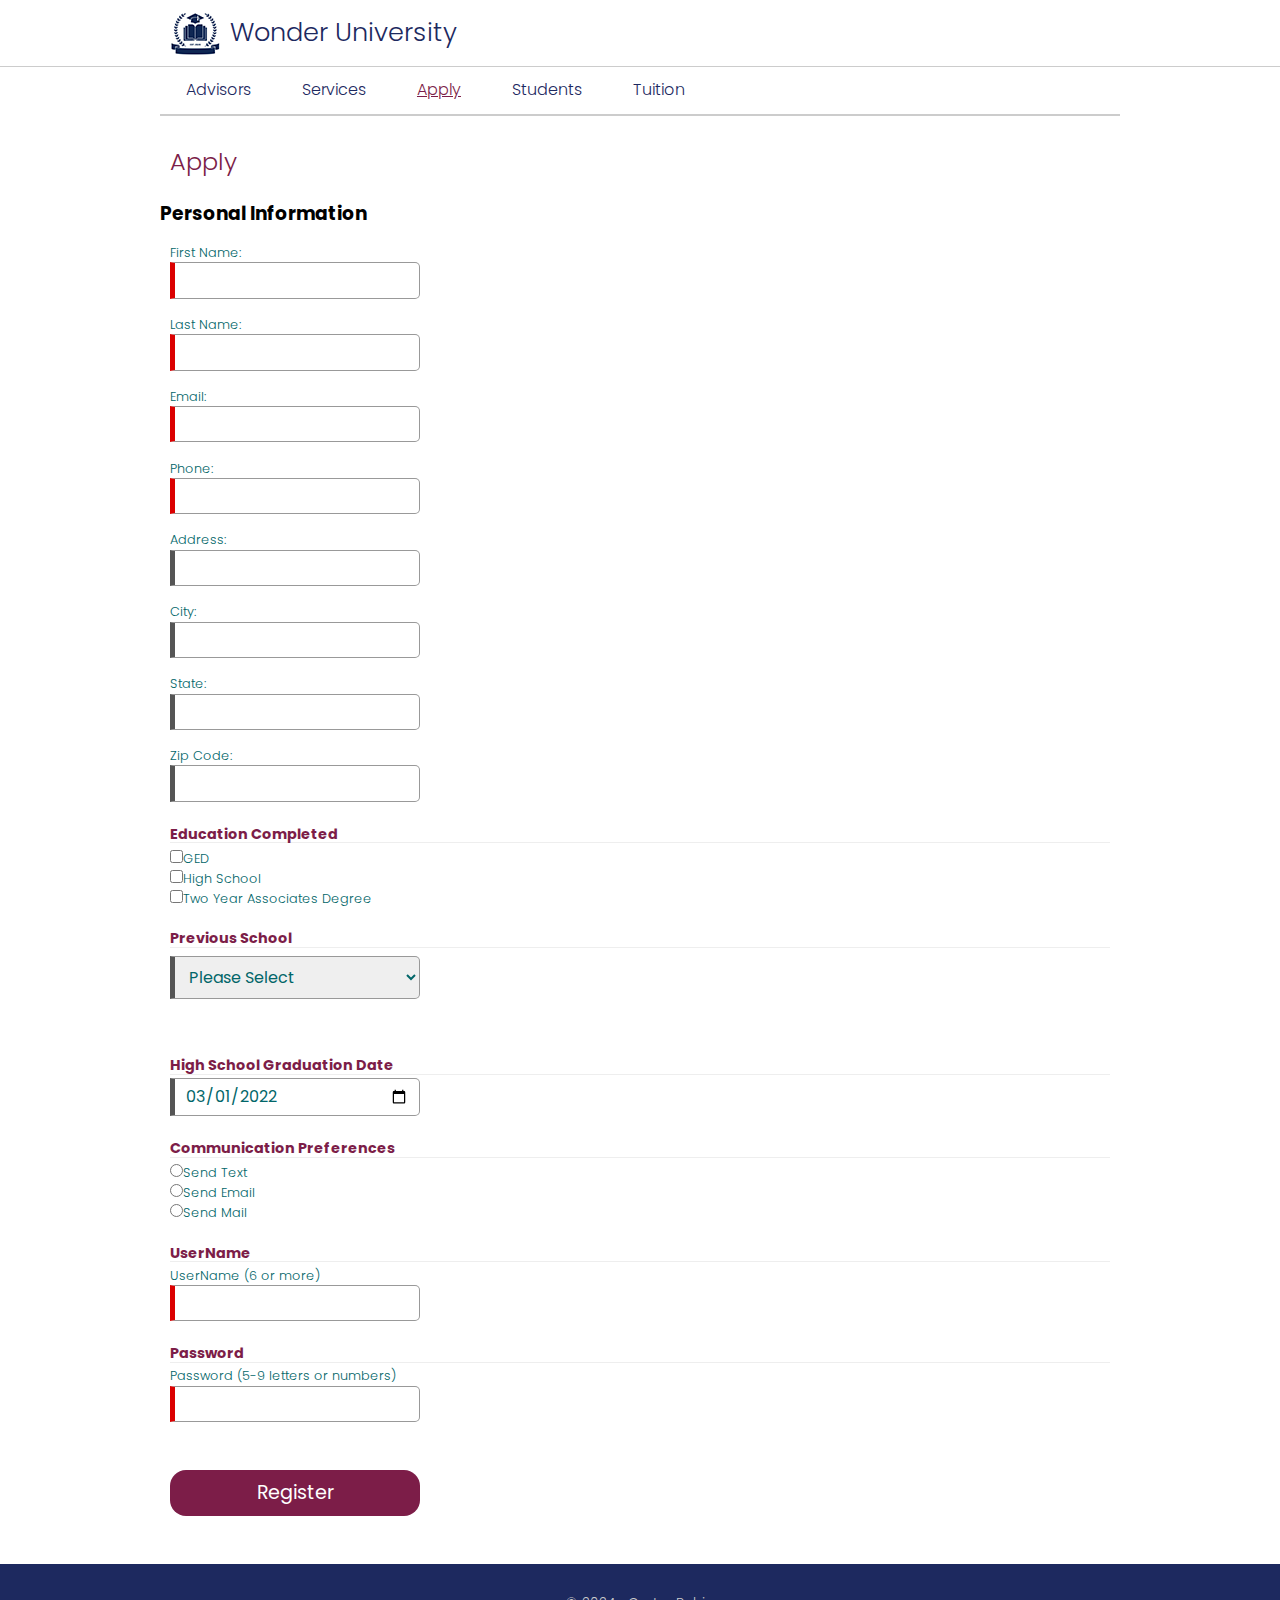
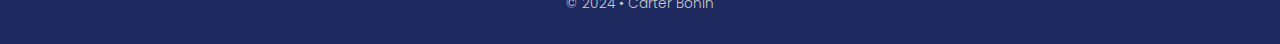
==== commit a0c58076: "changed" ====
--- a/index.html
+++ b/index.html
@@ -27,7 +27,7 @@
     
 <div id="navWrapper">
     <nav id="navlinks">
-        <a href="#top">&#10005</a>
+        <a href="#top">&#10005;</a>
         <ul>
             <li><a href="#">Advisors</a></li>
             <li><a href="#">Services</a></li>
@@ -82,7 +82,7 @@
 
 
         <h3>High School Graduation Date</h3>
-        <input type="date" value="2022-03-01" />
+        <input type="date" value="2022-03-01">
 
         <h3>Communication Preferences</h3>
         <label><input type="radio" name="communication" value="send text">Send Text</label>
--- a/css/styles.min.css
+++ b/css/styles.min.css
@@ -1 +1 @@
-/*! normalize.css v8.0.1 | MIT License | github.com/necolas/normalize.css */html{line-height:1.15;-webkit-text-size-adjust:100%}body{margin:0}main{display:block}h1{font-size:2em;margin:.67em 0}hr{box-sizing:content-box;height:0;overflow:visible}pre{font-family:monospace,monospace;font-size:1em}a{background-color:rgba(0,0,0,0)}abbr[title]{border-bottom:none;text-decoration:underline;-webkit-text-decoration:underline dotted;text-decoration:underline dotted}b,strong{font-weight:bolder}code,kbd,samp{font-family:monospace,monospace;font-size:1em}small{font-size:80%}sub,sup{font-size:75%;line-height:0;position:relative;vertical-align:baseline}sub{bottom:-0.25em}sup{top:-0.5em}img{border-style:none}button,input,optgroup,select,textarea{font-family:inherit;font-size:100%;line-height:1.15;margin:0}button,input{overflow:visible}button,select{text-transform:none}button::-moz-focus-inner,[type=button]::-moz-focus-inner,[type=reset]::-moz-focus-inner,[type=submit]::-moz-focus-inner{border-style:none;padding:0}button:-moz-focusring,[type=button]:-moz-focusring,[type=reset]:-moz-focusring,[type=submit]:-moz-focusring{outline:1px dotted ButtonText}fieldset{padding:.35em .75em .625em}legend{box-sizing:border-box;color:inherit;display:table;max-width:100%;padding:0;white-space:normal}progress{vertical-align:baseline}textarea{overflow:auto}[type=checkbox],[type=radio]{box-sizing:border-box;padding:0}[type=number]::-webkit-inner-spin-button,[type=number]::-webkit-outer-spin-button{height:auto}[type=search]{outline-offset:-2px}[type=search]::-webkit-search-decoration{-webkit-appearance:none}::-webkit-file-upload-button{-webkit-appearance:button;font:inherit}details{display:block}summary{display:list-item}template{display:none}[hidden]{display:none}html{-webkit-text-size-adjust:100%;-ms-text-size-adjust:100%}*{box-sizing:border-box}body{font-family:"Poppins",serif;font-weight:300;min-width:320px;display:grid}#headerWrapper{border-bottom:1px solid #ccc}header{display:grid;grid-template-columns:50px auto 44px;-moz-column-gap:10px;column-gap:10px;align-items:center;padding:.5rem 10px}header span{font-size:1.6rem;font-weight:300;color:#1d295f}div#navWrapper{grid-row-start:4}#top a,#navlinks>a{display:block;text-align:right;font-size:1.6rem;height:44px;text-decoration:none;color:#333}#top a{font-size:2rem}#navlinks>a{padding:15px 13px 0 0}nav{height:100vh}nav ul{list-style-type:none;margin:0;padding:0}nav li a{display:block;color:#1d295f;padding:.9rem 2vw;text-decoration:none;text-align:right;border-bottom:1px solid #ccc}nav li.active a{color:#7c1d48}main h1{padding:1rem 10px .5rem 10px;font-size:1.5rem;color:#7c1d48;font-weight:300}main p{padding:.5rem 10px;color:#333;line-height:150%}form.my-form{margin:1rem 10px}form.my-form label{display:block;font-size:.8rem;color:#026669;padding-top:.2rem}form.my-form h3{font-size:.9rem;color:#7c1d48;margin:1.5rem 0 .2rem 0;border-bottom:1px solid #eee}form.my-form input[type=text],form.my-form input[type=email],form.my-form input[type=tel],form.my-form input[type=password],form.my-form input[type=date],form.my-form select{display:block;margin:.1rem 0 1rem 0;border:1px solid #999;border-radius:0 5px 5px 0;border-left-width:5px;border-left-color:#555;font-size:1rem;color:#026669;width:250px;padding:.5rem 10px}form.my-form input:required{border-left-color:#db0000}form.my-form input:focus{border-left-color:gray}form.my-form input:required:valid{border-left-color:green}form.my-form input[type=submit]{border:none;background-color:#7c1d48;color:#fff;border-radius:1rem;padding:.75rem 1.5rem;margin:2rem 0;width:250px;font-size:1.2rem;-webkit-appearance:none;-moz-appearance:none;appearance:none}#footerWrapper{background-color:#1d295f}footer{font-size:.85rem;padding:1rem 10px;color:#ccc;text-align:center;line-height:150%}footer a{color:#ccc}@media only screen and (min-width: 35rem){body{display:block}#top a,#navlinks>a{display:none}nav{height:auto;border-bottom:2px solid #ccc}nav ul{display:flex}nav li a{border:none}nav li a:hover{background-color:#eee}}@media only screen and (min-width: 64rem){header,nav,main{max-width:960px;margin:auto}}/*# sourceMappingURL=styles.min.css.map */+/*! normalize.css v8.0.1 | MIT License | github.com/necolas/normalize.css */html{line-height:1.15;-webkit-text-size-adjust:100%}body{margin:0}main{display:block}h1{font-size:2em;margin:.67em 0}hr{box-sizing:content-box;height:0;overflow:visible}pre{font-family:monospace,monospace;font-size:1em}a{background-color:rgba(0,0,0,0)}abbr[title]{border-bottom:none;text-decoration:underline;-webkit-text-decoration:underline dotted;text-decoration:underline dotted}b,strong{font-weight:bolder}code,kbd,samp{font-family:monospace,monospace;font-size:1em}small{font-size:80%}sub,sup{font-size:75%;line-height:0;position:relative;vertical-align:baseline}sub{bottom:-0.25em}sup{top:-0.5em}img{border-style:none}button,input,optgroup,select,textarea{font-family:inherit;font-size:100%;line-height:1.15;margin:0}button,input{overflow:visible}button,select{text-transform:none}button::-moz-focus-inner,[type=button]::-moz-focus-inner,[type=reset]::-moz-focus-inner,[type=submit]::-moz-focus-inner{border-style:none;padding:0}button:-moz-focusring,[type=button]:-moz-focusring,[type=reset]:-moz-focusring,[type=submit]:-moz-focusring{outline:1px dotted ButtonText}fieldset{padding:.35em .75em .625em}legend{box-sizing:border-box;color:inherit;display:table;max-width:100%;padding:0;white-space:normal}progress{vertical-align:baseline}textarea{overflow:auto}[type=checkbox],[type=radio]{box-sizing:border-box;padding:0}[type=number]::-webkit-inner-spin-button,[type=number]::-webkit-outer-spin-button{height:auto}[type=search]{outline-offset:-2px}[type=search]::-webkit-search-decoration{-webkit-appearance:none}::-webkit-file-upload-button{-webkit-appearance:button;font:inherit}details{display:block}summary{display:list-item}template{display:none}[hidden]{display:none}html{-webkit-text-size-adjust:100%;-ms-text-size-adjust:100%}*{box-sizing:border-box}body{font-family:"Poppins",serif;font-weight:300;min-width:320px;display:grid}#headerWrapper{border-bottom:1px solid #ccc}header{display:grid;grid-template-columns:50px auto 44px;-moz-column-gap:10px;column-gap:10px;align-items:center;padding:.5rem 10px}header span{font-size:1.6rem;font-weight:300;color:#1d295f}div#navWrapper{grid-row-start:4}#top a,#navlinks>a{display:block;text-align:right;font-size:1.6rem;height:44px;text-decoration:none;color:#333}#top a{font-size:2rem}#navlinks>a{padding:15px 13px 0 0}nav{height:100vh}nav ul{list-style-type:none;margin:0;padding:0}nav li a{display:block;color:#1d295f;padding:.9rem 2vw;text-decoration:none;text-align:right;border-bottom:1px solid #ccc}nav li.active a{color:#7c1d48;text-decoration:underline}main h1{padding:1rem 10px .5rem 10px;font-size:1.5rem;color:#7c1d48;font-weight:300}main p{padding:.5rem 10px;color:#333;line-height:150%}form.my-form{margin:1rem 10px}form.my-form label{display:block;font-size:.8rem;color:#026669;padding-top:.2rem}form.my-form h3{font-size:.9rem;color:#7c1d48;margin:1.5rem 0 .2rem 0;border-bottom:1px solid #eee}form.my-form input[type=text],form.my-form input[type=email],form.my-form input[type=tel],form.my-form input[type=password],form.my-form input[type=date],form.my-form select{display:block;margin:.1rem 0 1rem 0;border:1px solid #999;border-radius:0 5px 5px 0;border-left-width:5px;border-left-color:#555;font-size:1rem;color:#026669;width:250px;padding:.5rem 10px}form.my-form input:required{border-left-color:#db0000}form.my-form input:focus{border-left-color:gray}form.my-form input:required:valid{border-left-color:green}form.my-form input[type=submit]{border:none;background-color:#7c1d48;color:#fff;border-radius:1rem;padding:.75rem 1.5rem;margin:2rem 0;width:250px;font-size:1.2rem;-webkit-appearance:none;-moz-appearance:none;appearance:none}#footerWrapper{background-color:#1d295f}footer{font-size:.85rem;padding:1rem 10px;color:#ccc;text-align:center;line-height:150%}footer a{color:#ccc}@media only screen and (min-width: 35rem){body{display:block}#top a,#navlinks>a{display:none}nav{height:auto;border-bottom:2px solid #ccc}nav ul{display:flex}nav li a{border:none}nav li a:hover{background-color:#eee}}@media only screen and (min-width: 64rem){header,nav,main{max-width:960px;margin:auto}}/*# sourceMappingURL=styles.min.css.map */